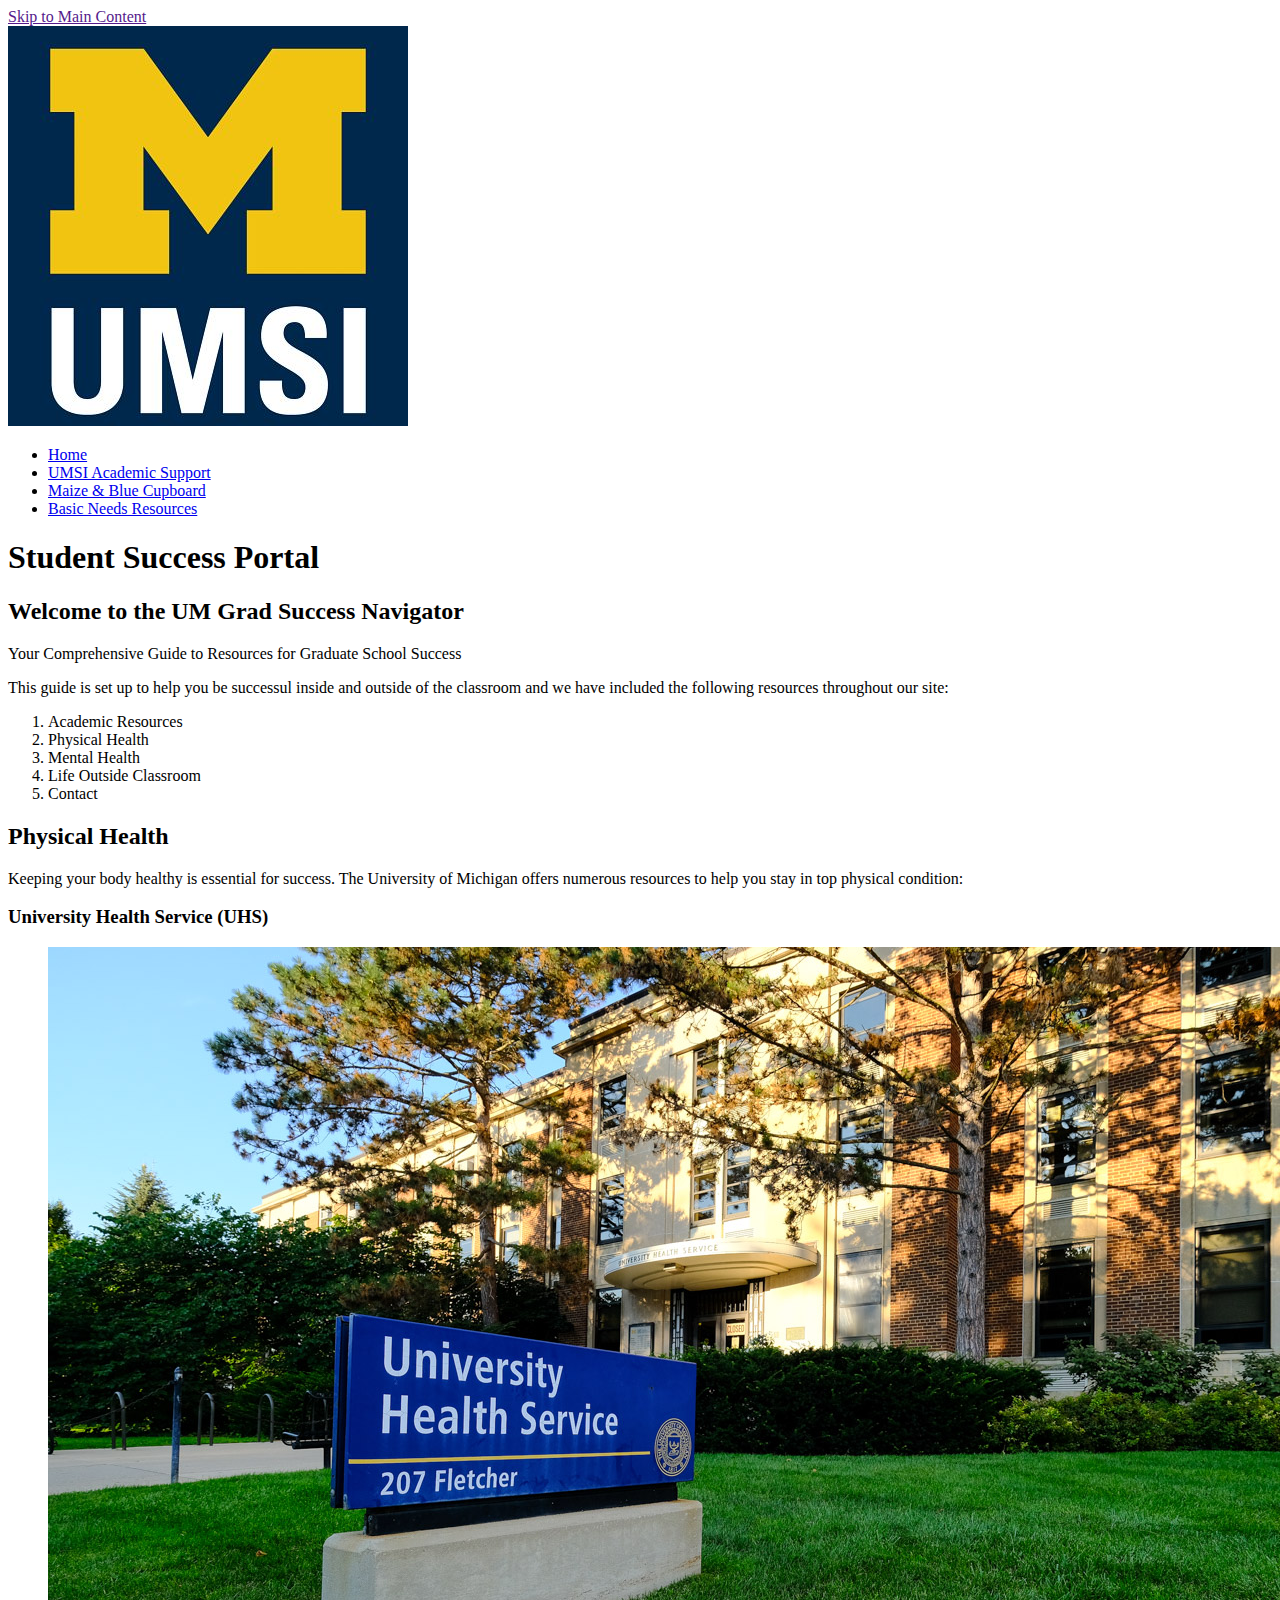
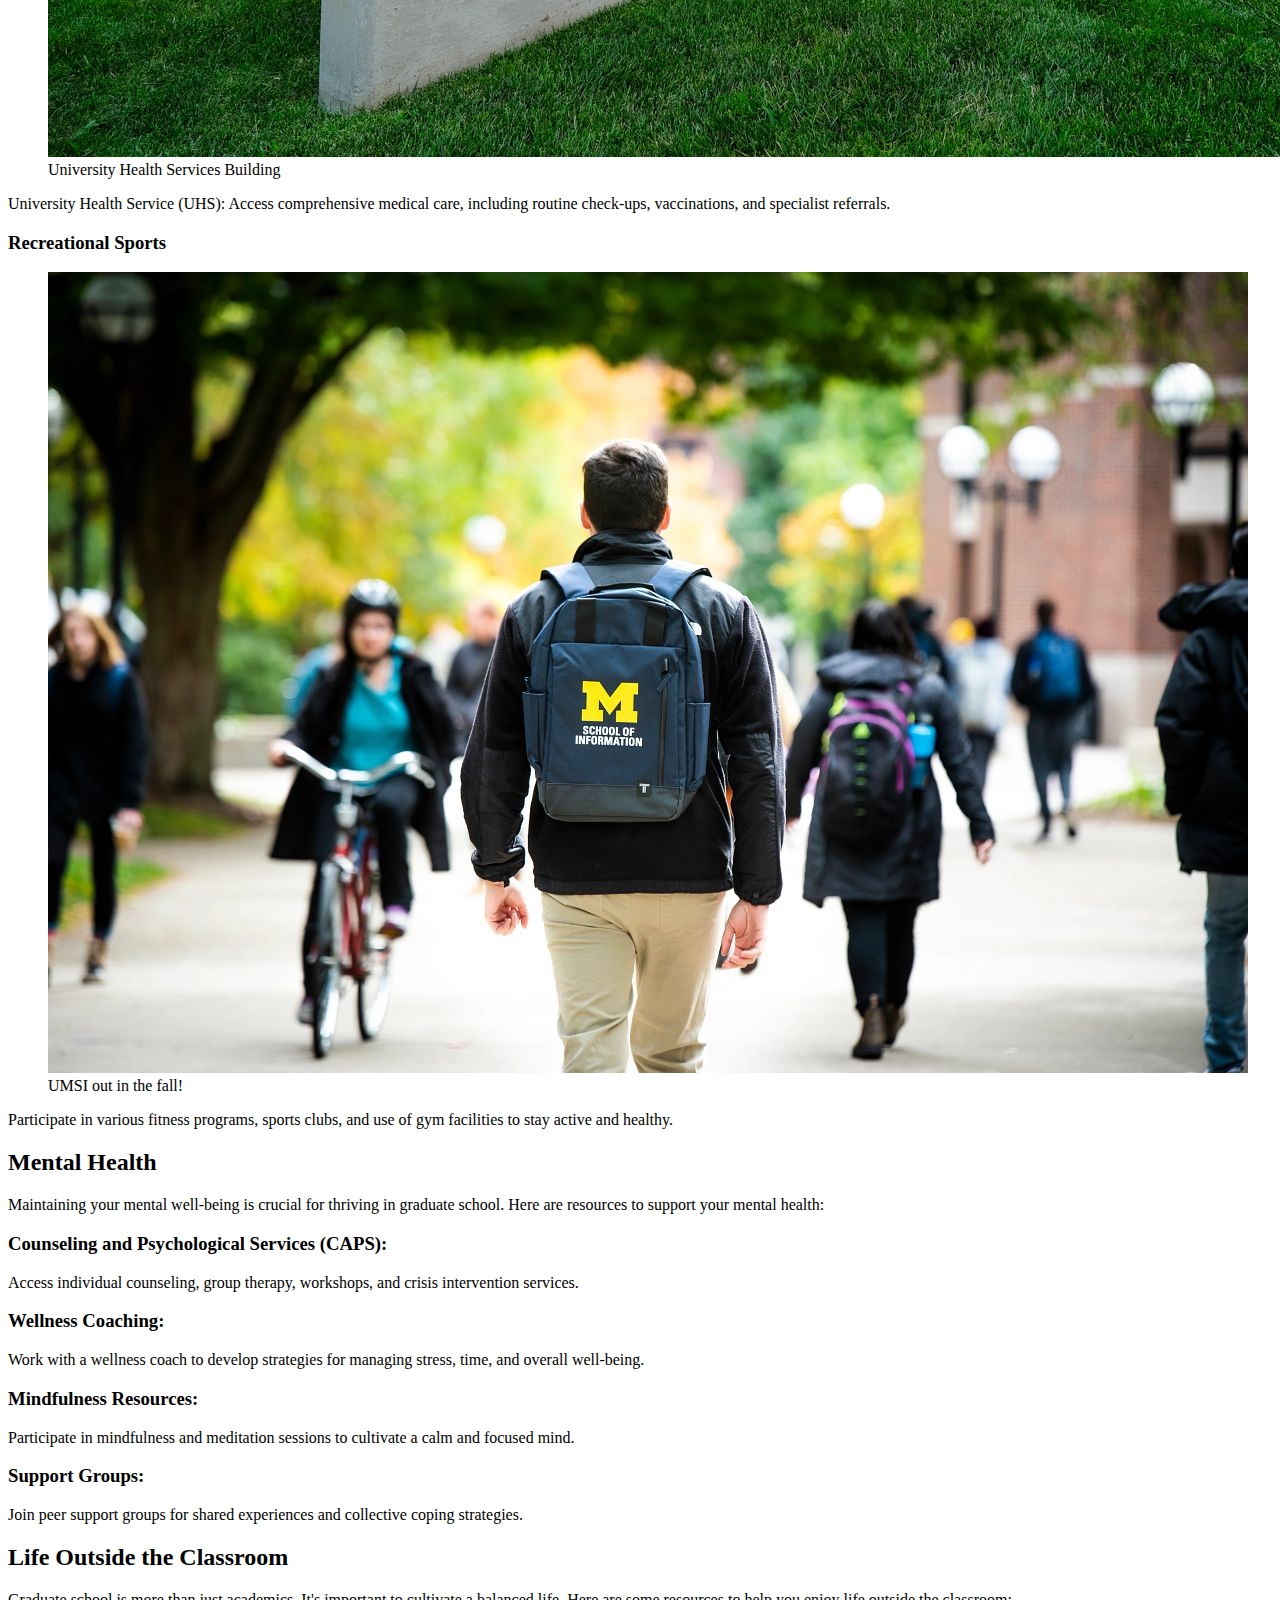
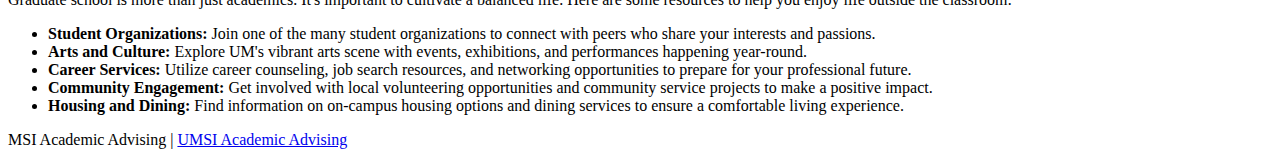
==== index.html @ 56e2d651 "Add files via upload" ====
<!DOCTYPE html>
<html lang="en">
<head>
    <meta charset="UTF-8">
    <meta name="viewport" content="width=device-width, initial-scale=1.0">
    <title>Student Success Portal</title>
</head>
<body>
    <a href = "">Skip to Main Content</a>
    <header>
        <img src="images/UMSI_signature_vertical_informal_solidblue.jpg" alt="UMSI Logo">
        <nav>
            <ul>
                <li><a href = "index.html">Home</a></li>
                <li><a href = "UMSI_AC_Support.html">UMSI Academic Support</a></li>
                <li><a href = "Maize_Cupboard.html">Maize & Blue Cupboard</a></li>
                <li><a href = "Basic_Needs.html">Basic Needs Resources</a></li>
            </ul>
        </nav>
        <h1>Student Success Portal</h1>

    </header>
    <main>
        <section>
            <h2>Welcome to the UM Grad Success Navigator</h2>
            <p> Your Comprehensive Guide to Resources for Graduate School Success</p>
            <p>This guide is set up to help you be successul inside and outside of the classroom and we have included the following resources throughout our site:</p>
            <ol>
                <li>Academic Resources</li>
                <li>Physical Health</li>
                <li>Mental Health</li>
                <li>Life Outside Classroom</li>
                <li>Contact</li>
            </ol>
        </section>
        <section>
            <h2>Physical Health</h2>
            <p>Keeping your body healthy is essential for success. The University of Michigan offers numerous resources to help you stay in top physical condition:</p>
            <article>
                <h3>University Health Service (UHS)</h3>
                <figure>
                    <img src="images/UHS.jpg" alt="University Health Services building">
                    <figcaption>University Health Services Building</figcaption>
                </figure>
                <p>University Health Service (UHS): Access comprehensive medical care, including routine check-ups, vaccinations, and specialist referrals.</p>
            </article>
            <article>
                <h3>Recreational Sports</h3>
                <figure>
                    <img src="images/UMSI_CampusFall_UMSIBackpack_02.jpg" alt="A student wears a UMSI backpack in fall on the drag.">
                    <figcaption>UMSI out in the fall!</figcaption>
                </figure>
                <p>Participate in various fitness programs, sports clubs, and use of gym facilities to stay active and healthy.</p>
            </article>
        </section>
        
        <section>
            <h2>Mental Health</h2>
            <p>Maintaining your mental well-being is crucial for thriving in graduate school. Here are resources to support your mental health:</p>
            <article>
                <h3>Counseling and Psychological Services (CAPS):</h3>
                <p> Access individual counseling, group therapy, workshops, and crisis intervention services.</p>
            </article>
            <article>
                <h3>Wellness Coaching:</h3>

                <p>Work with a wellness coach to develop strategies for managing stress, time, and overall well-being.</p>
            </article>
            <article>
                <h3>Mindfulness Resources:</h3>

                <p> Participate in mindfulness and meditation sessions to cultivate a calm and focused mind.</p>
            </article>
            <article>
                <h3>Support Groups:</h3>

                <p> Join peer support groups for shared experiences and collective coping strategies.</p>
            </article>
        </section>

        
        <section id="life-outside-classroom">
            <h2>Life Outside the Classroom</h2>
            <p>Graduate school is more than just academics. It's important to cultivate a balanced life. Here are some resources to help you enjoy life outside the classroom:</p>
            <article>

            </article>
            <ul>
                <li><strong>Student Organizations:</strong> Join one of the many student organizations to connect with peers who share your interests and passions.</li>
                <li><strong>Arts and Culture:</strong> Explore UM's vibrant arts scene with events, exhibitions, and performances happening year-round.</li>
                <li><strong>Career Services:</strong> Utilize career counseling, job search resources, and networking opportunities to prepare for your professional future.</li>
                <li><strong>Community Engagement:</strong> Get involved with local volunteering opportunities and community service projects to make a positive impact.</li>
                <li><strong>Housing and Dining:</strong> Find information on on-campus housing options and dining services to ensure a comfortable living experience.</li>
            </ul>
        </section>
        <!-- Content taken & modified from UMGPT with the prompt, "write me a webpage of intro content to help University of Michigan Master's students navigate different resources for being successful in grad school - this will include academic resources, physical health resources, mental health resources, support for life outside the classroom"
        UMGPT. (2024). UMGPT (August 29th version) [Large language model]. -->
    </main>
    <footer>
        <p>MSI Academic Advising | <a href="https://sites.google.com/umich.edu/msiacademicadvising/student-support-resources">UMSI Academic Advising </a></p>
        </footer>
</body>
</html>
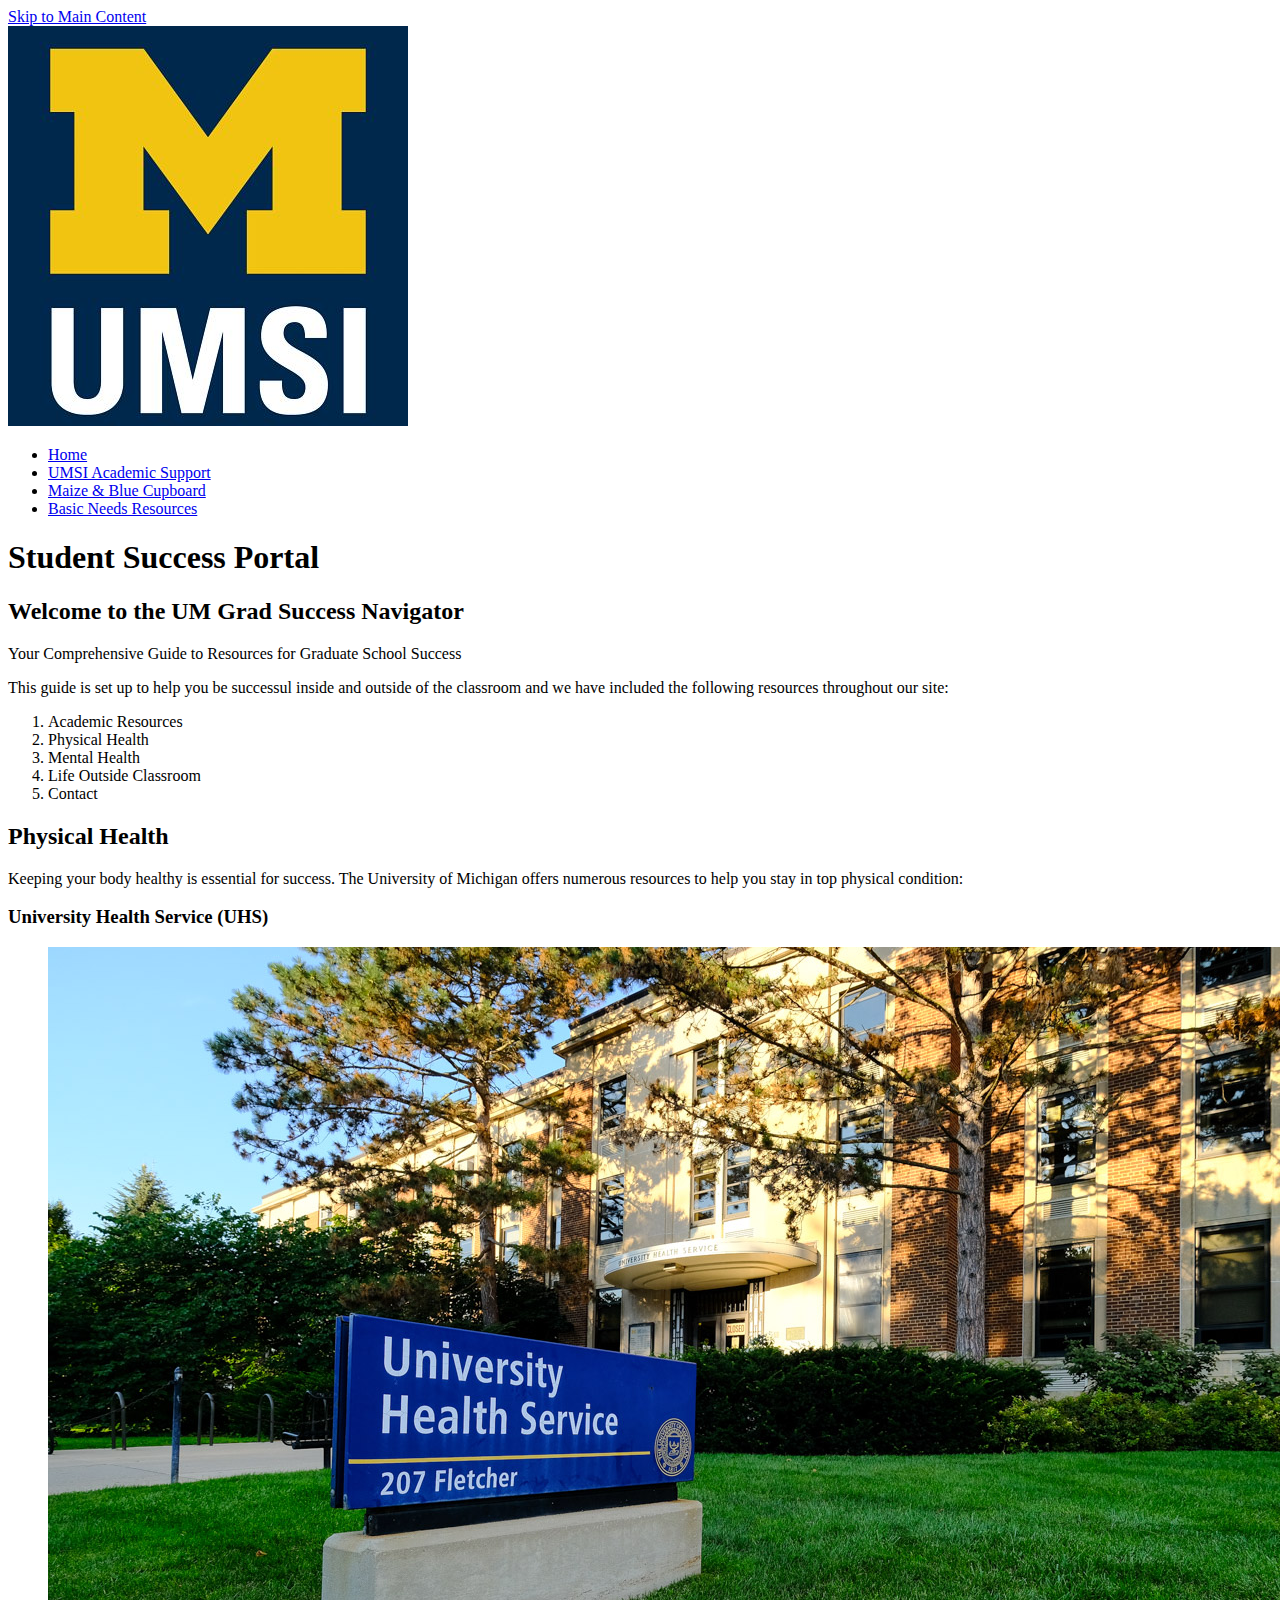
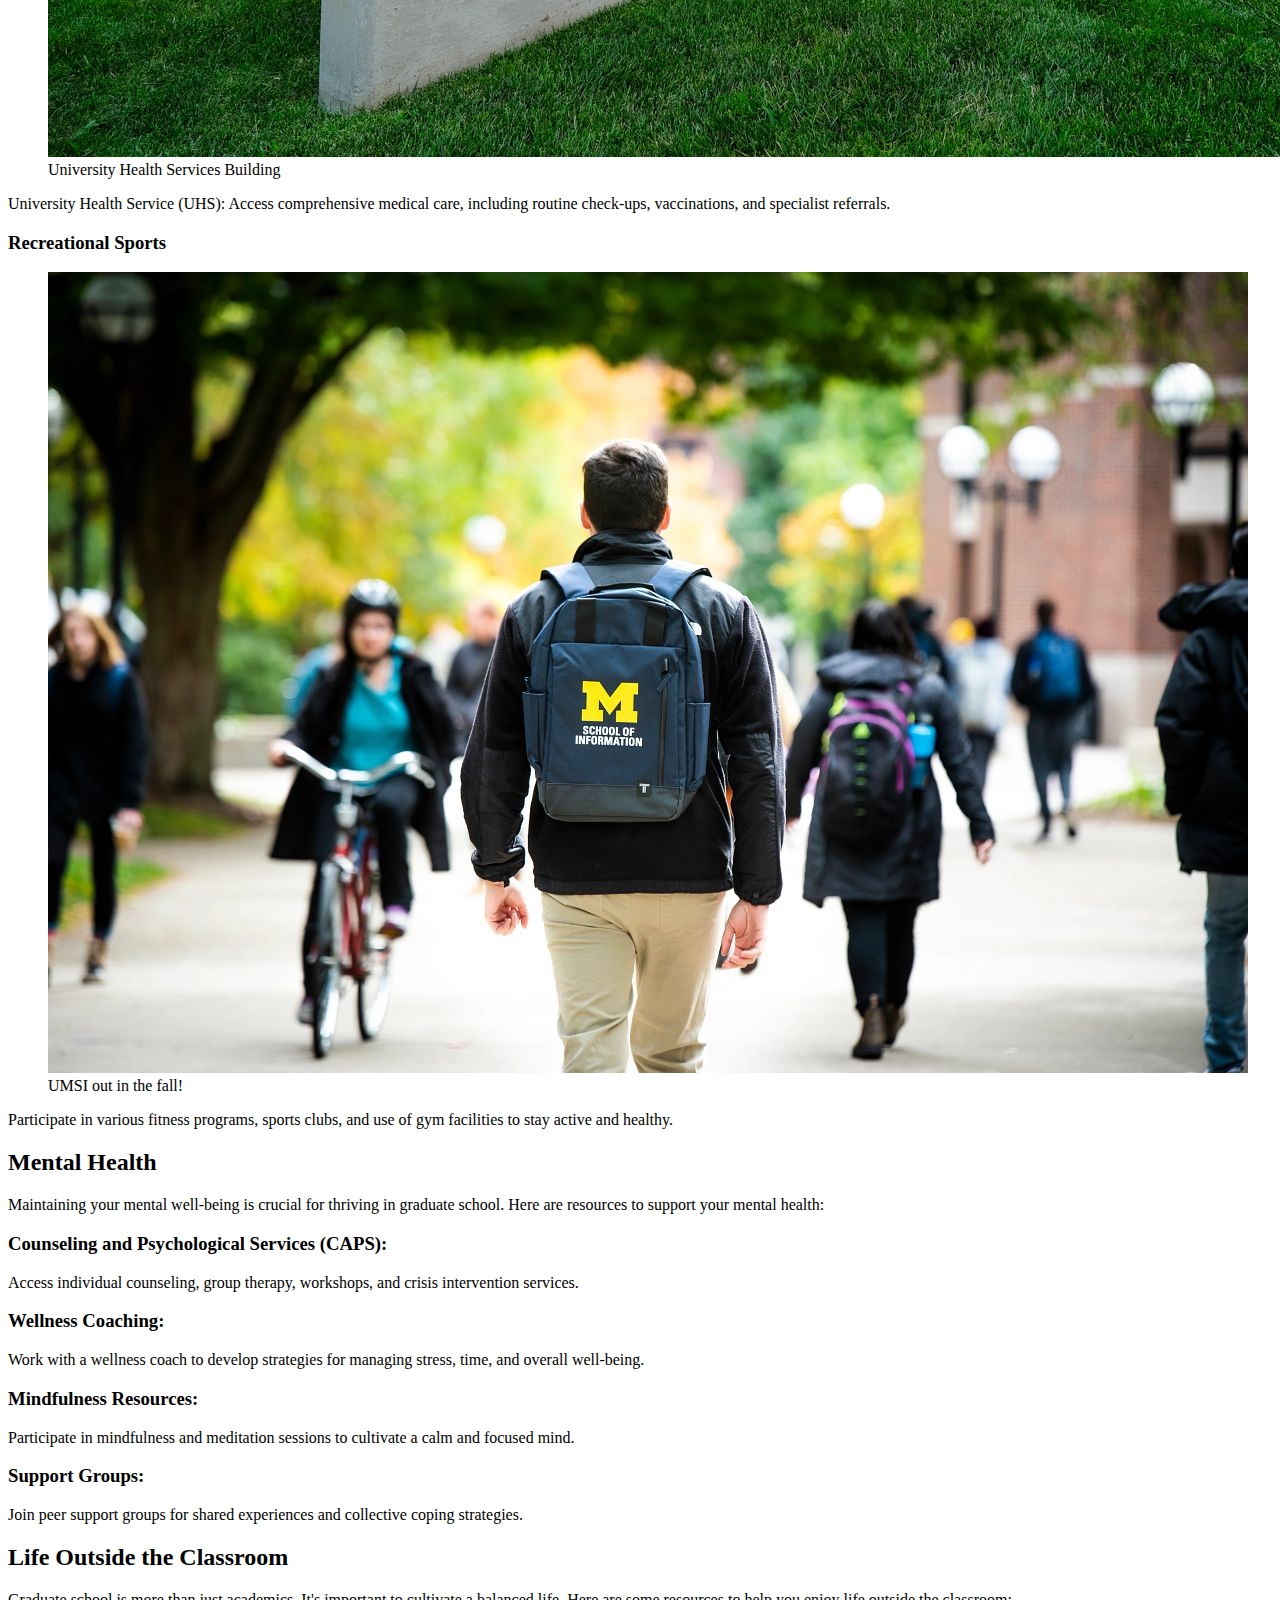
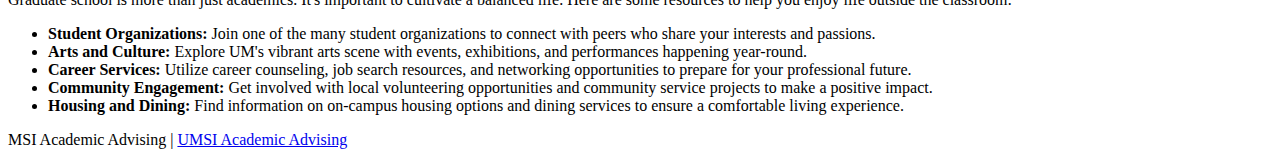
==== commit c5649aa4: "Add files via upload" ====
--- a/index.html
+++ b/index.html
@@ -6,7 +6,7 @@
     <title>Student Success Portal</title>
 </head>
 <body>
-    <a href = "">Skip to Main Content</a>
+    <a href = "#main">Skip to Main Content</a>
     <header>
         <img src="images/UMSI_signature_vertical_informal_solidblue.jpg" alt="UMSI Logo">
         <nav>
@@ -20,7 +20,7 @@
         <h1>Student Success Portal</h1>
 
     </header>
-    <main>
+    <main id="main">
         <section>
             <h2>Welcome to the UM Grad Success Navigator</h2>
             <p> Your Comprehensive Guide to Resources for Graduate School Success</p>
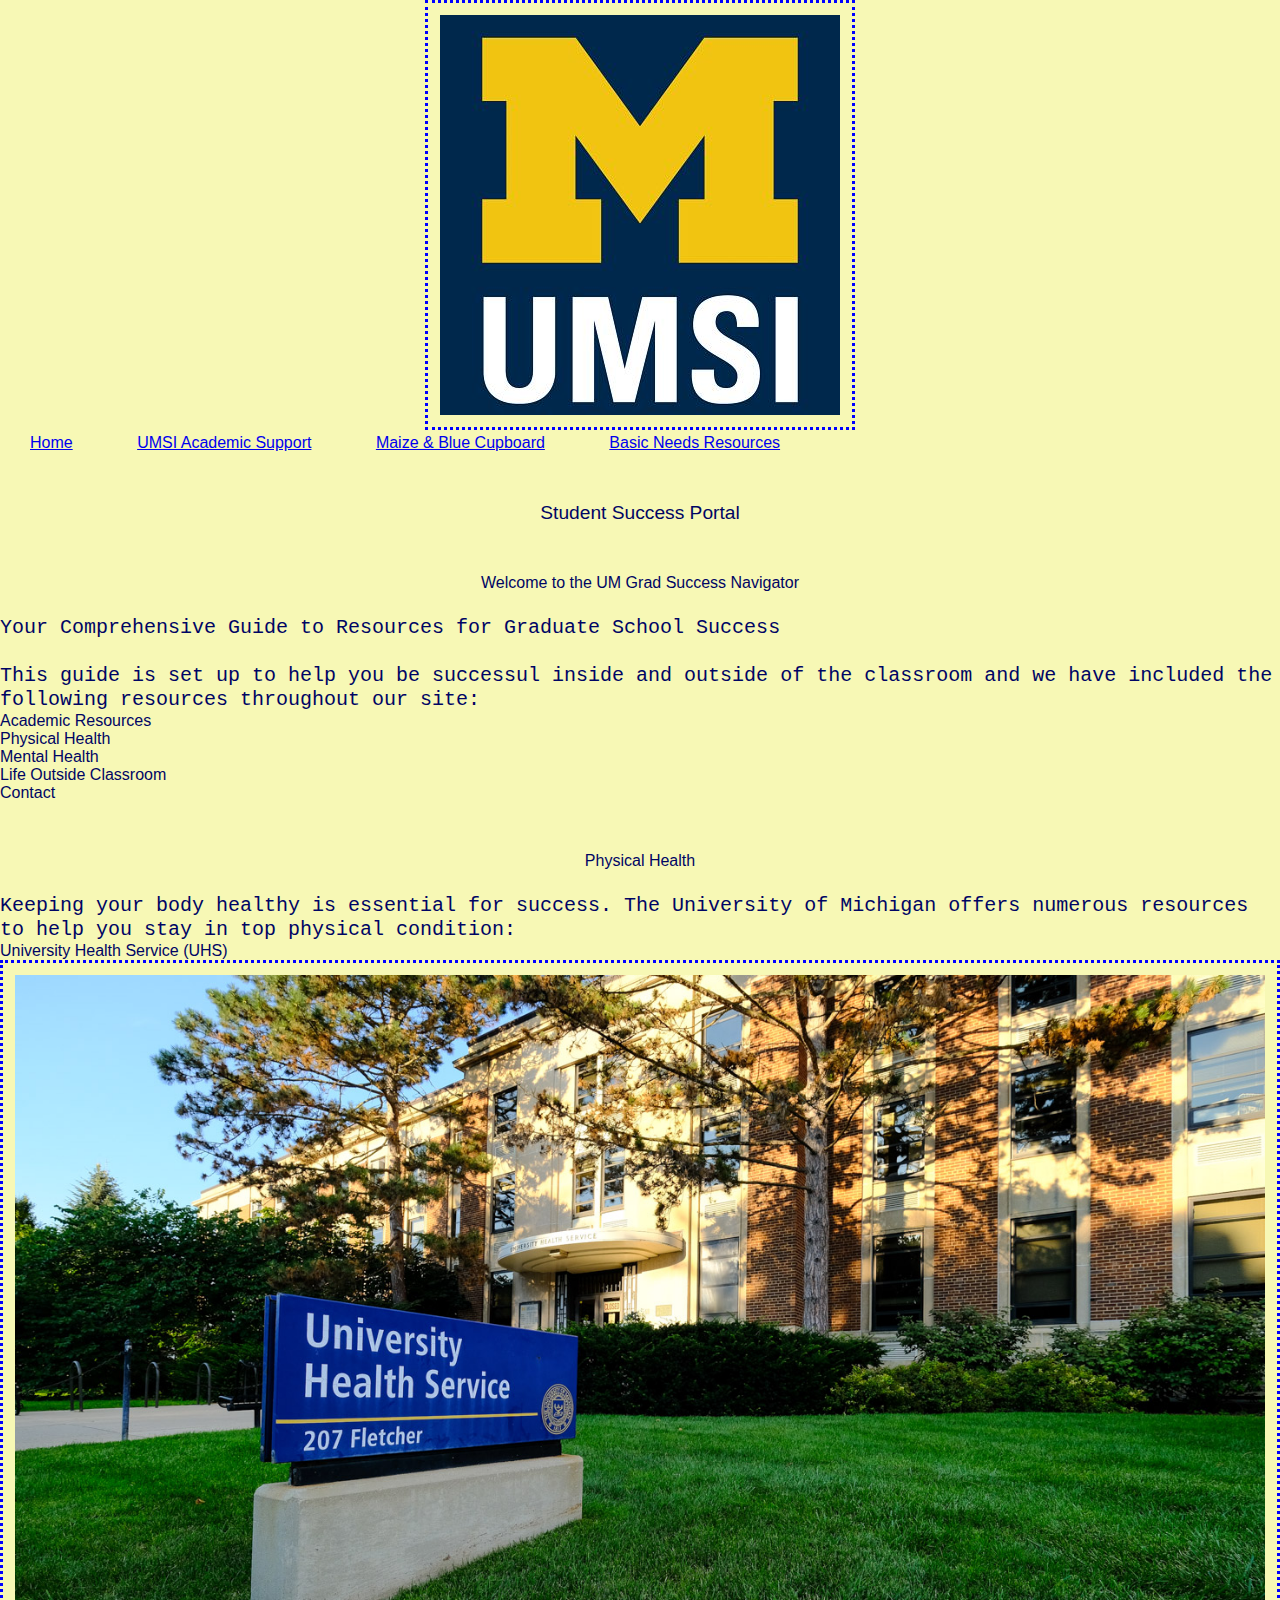
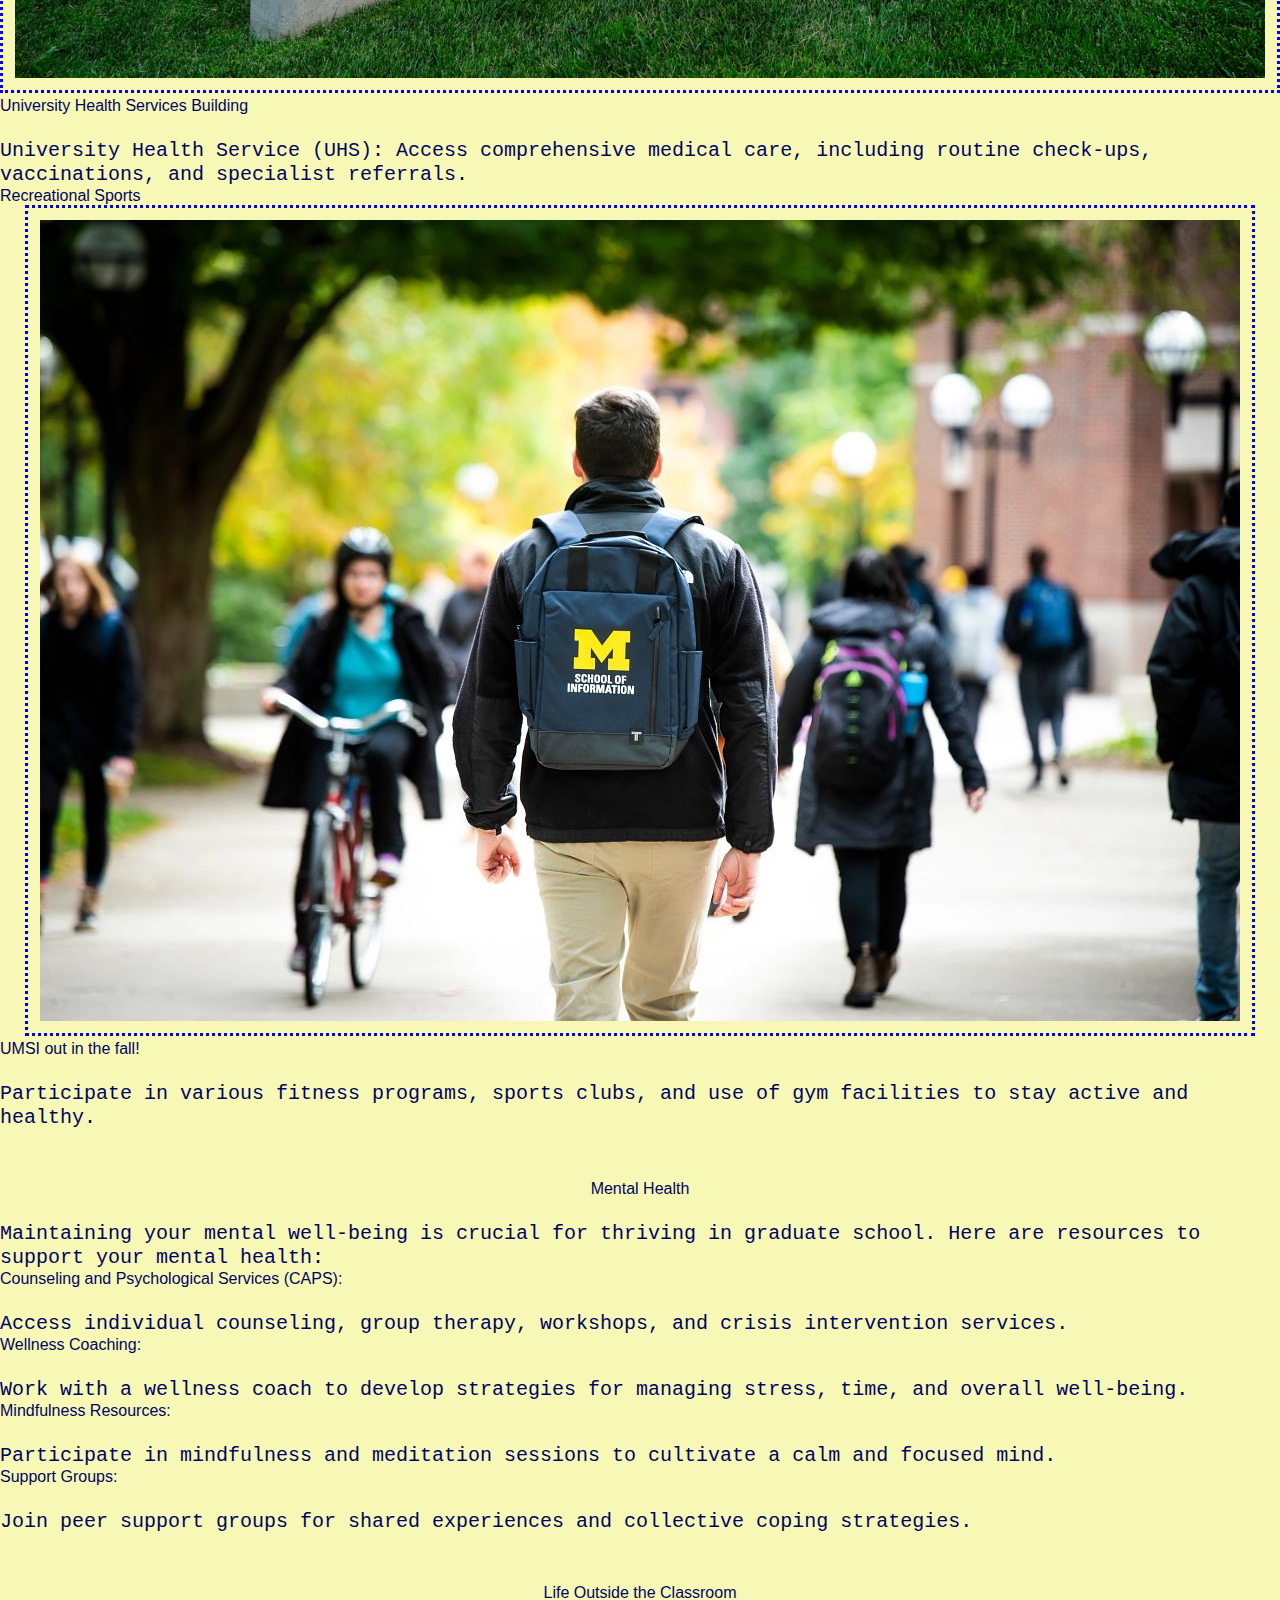
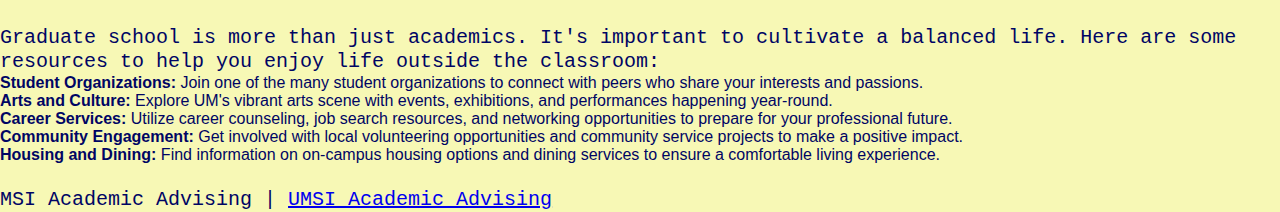
==== commit 8a2c6508: "Add files via upload" ====
--- a/index.html
+++ b/index.html
@@ -4,14 +4,16 @@
     <meta charset="UTF-8">
     <meta name="viewport" content="width=device-width, initial-scale=1.0">
     <title>Student Success Portal</title>
+    <link rel="stylesheet" href="css/reset.css">
+    <link rel="stylesheet" href="css/style.css">
 </head>
 <body>
-    <a href = "#main">Skip to Main Content</a>
+    <a class="skip" href ="#main">Skip to Main Content</a>
     <header>
         <img src="images/UMSI_signature_vertical_informal_solidblue.jpg" alt="UMSI Logo">
         <nav>
             <ul>
-                <li><a href = "index.html">Home</a></li>
+                <li class="active"><a href = "index.html">Home</a></li>
                 <li><a href = "UMSI_AC_Support.html">UMSI Academic Support</a></li>
                 <li><a href = "Maize_Cupboard.html">Maize & Blue Cupboard</a></li>
                 <li><a href = "Basic_Needs.html">Basic Needs Resources</a></li>
@@ -20,7 +22,7 @@
         <h1>Student Success Portal</h1>
 
     </header>
-    <main id="main">
+    <main class="container" id="main">
         <section>
             <h2>Welcome to the UM Grad Success Navigator</h2>
             <p> Your Comprehensive Guide to Resources for Graduate School Success</p>
--- a/css/style.css
+++ b/css/style.css
@@ -0,0 +1,60 @@
+body{
+    background: #f7f8b5;
+    color: #000564;
+    font-family: 'Franklin Gothic Medium', 'Arial Narrow', Arial, sans-serif;
+    margin: 0;
+    padding: 0;
+}
+
+/* .active{
+} */
+
+.skip{
+    position: absolute;
+    top: -40px;
+}
+
+.skip:focus{
+    position: relative;
+    top: 20px;
+}
+nav>ul>li{
+    padding: 20px;
+        display: inline;
+        margin: 0 10px;
+        position:relative
+        a:link{
+            color: #000dfc;}
+        a:hover{
+            color: #008d6a;}
+        a:active{
+            color: #ff0000;}
+        a:visited{
+            color: #000000;}
+        }
+h1{
+   font-size: larger;
+   font-family: 'Gill Sans', 'Gill Sans MT', Calibri, 'Trebuchet MS', sans-serif;
+    text-align: center;
+    margin-top: 50px;
+}
+h2{
+    font-size:medium;
+    font-family: Impact, Haettenschweiler, 'Arial Narrow Bold', sans-serif;
+    text-align: center;
+    margin-top: 50px;
+}
+p{
+    font-size: 20px;
+    font-family: 'Courier New', Courier, monospace;
+    text-align: left;
+    margin-top: 24px;
+    line-height: 24px;
+}
+img{
+    border: 3px dotted blue;
+    padding: 12px;
+position: relative;
+    left: 50%;
+    transform: translateX(-50%);
+}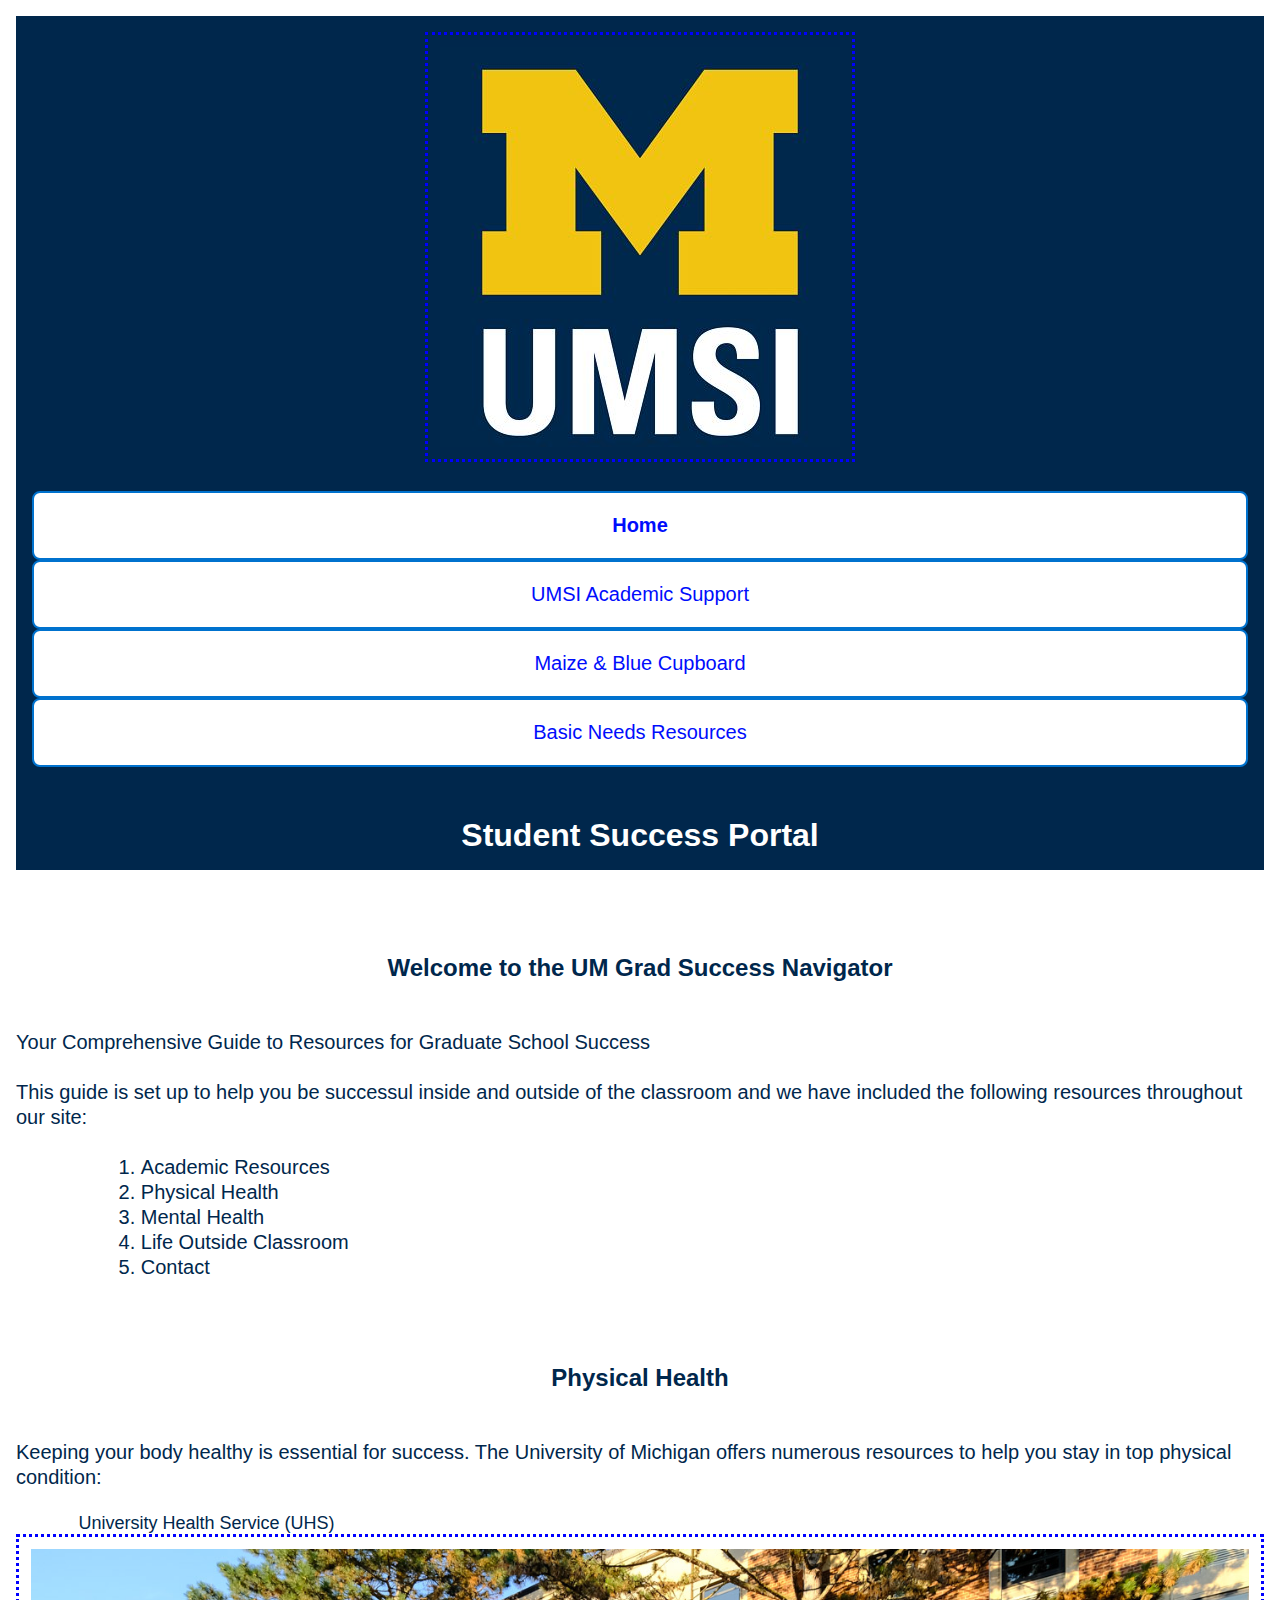
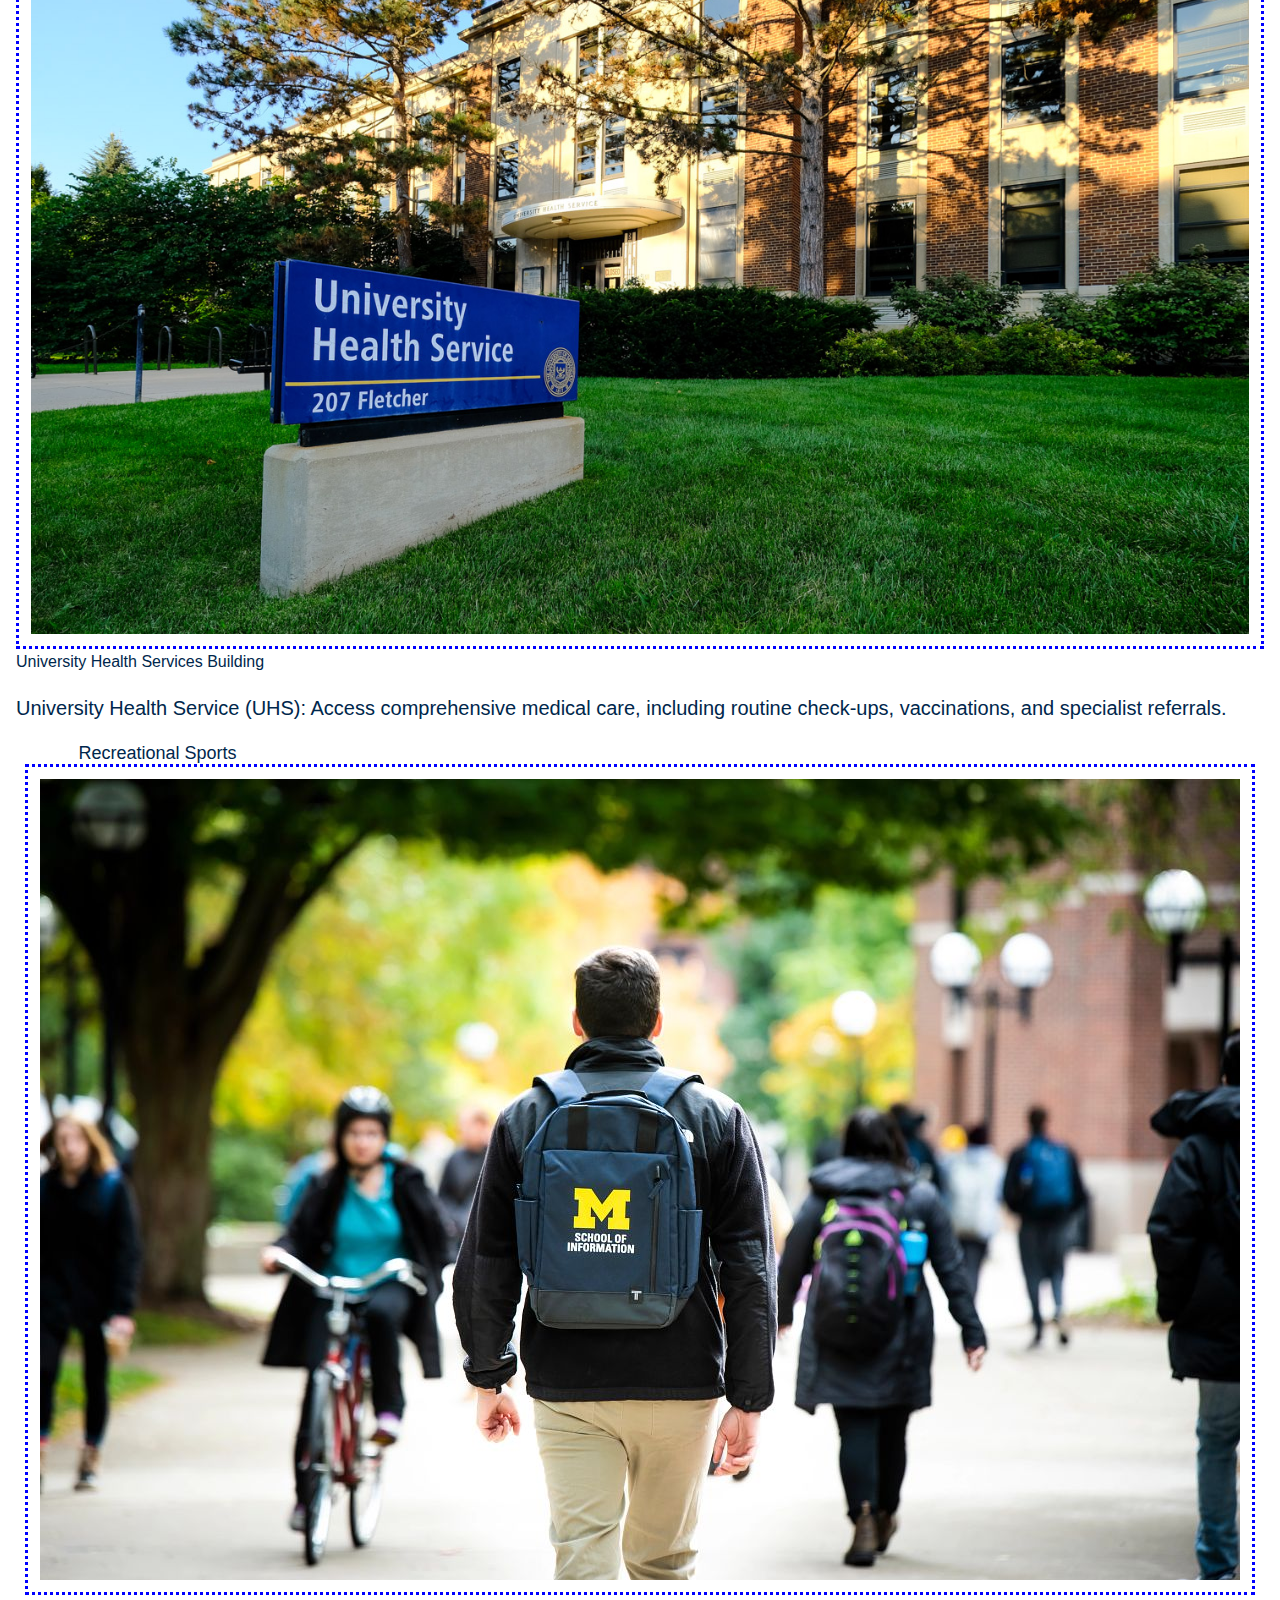
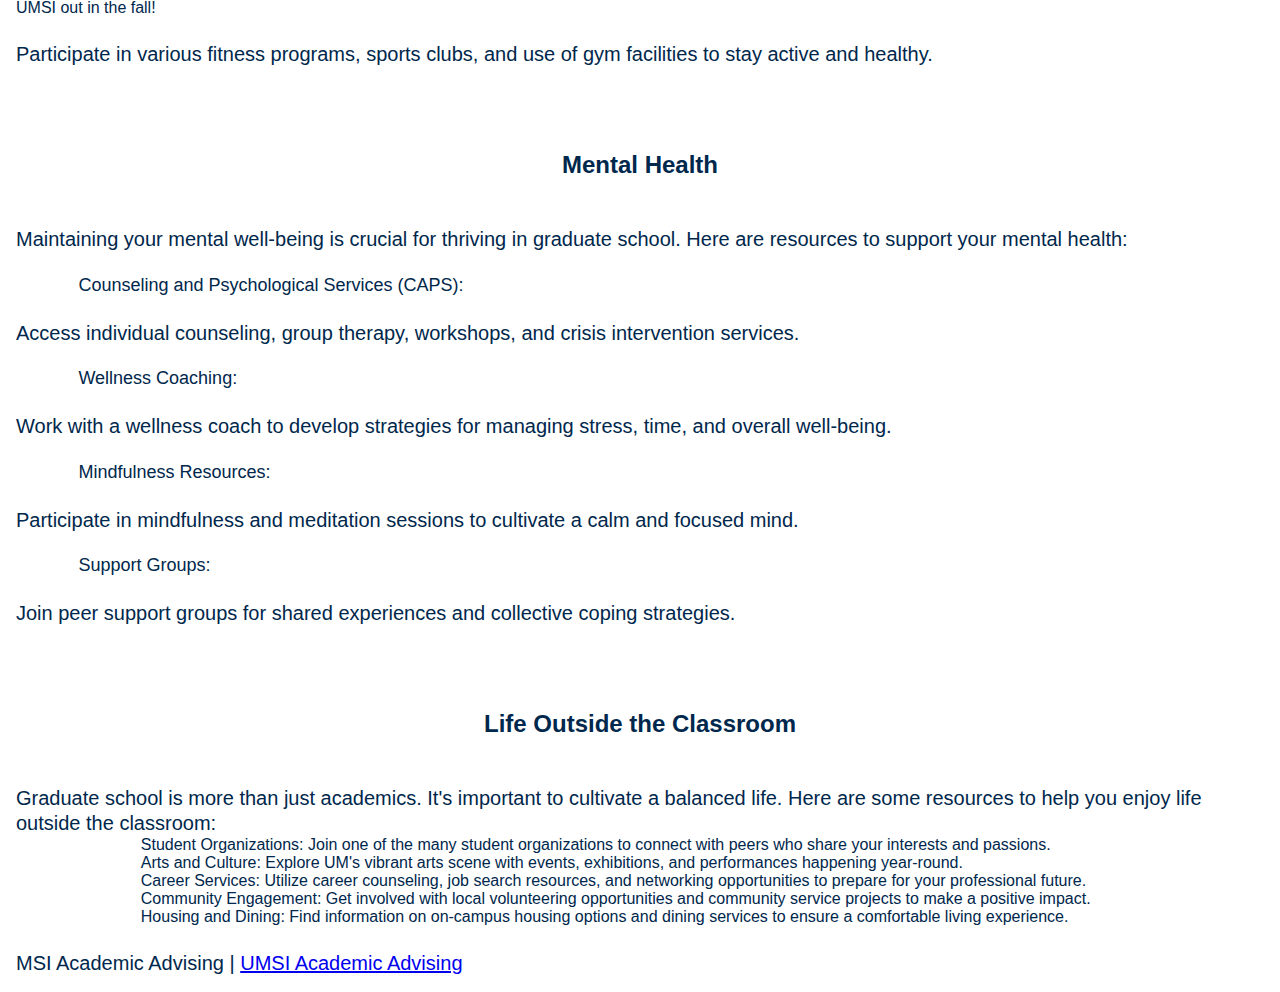
==== commit 00af1c24: "Add files via upload" ====
--- a/index.html
+++ b/index.html
@@ -11,7 +11,7 @@
     <a class="skip" href ="#main">Skip to Main Content</a>
     <header>
         <img src="images/UMSI_signature_vertical_informal_solidblue.jpg" alt="UMSI Logo">
-        <nav>
+        <nav class ="nav">
             <ul>
                 <li class="active"><a href = "index.html">Home</a></li>
                 <li><a href = "UMSI_AC_Support.html">UMSI Academic Support</a></li>
@@ -87,12 +87,12 @@
             <article>
 
             </article>
-            <ul>
-                <li><strong>Student Organizations:</strong> Join one of the many student organizations to connect with peers who share your interests and passions.</li>
-                <li><strong>Arts and Culture:</strong> Explore UM's vibrant arts scene with events, exhibitions, and performances happening year-round.</li>
-                <li><strong>Career Services:</strong> Utilize career counseling, job search resources, and networking opportunities to prepare for your professional future.</li>
-                <li><strong>Community Engagement:</strong> Get involved with local volunteering opportunities and community service projects to make a positive impact.</li>
-                <li><strong>Housing and Dining:</strong> Find information on on-campus housing options and dining services to ensure a comfortable living experience.</li>
+            <ul class="life-resources">
+                <li>Student Organizations: Join one of the many student organizations to connect with peers who share your interests and passions.</li>
+                <li>Arts and Culture: Explore UM's vibrant arts scene with events, exhibitions, and performances happening year-round.</li>
+                <li>Career Services: Utilize career counseling, job search resources, and networking opportunities to prepare for your professional future.</li>
+                <li>Community Engagement: Get involved with local volunteering opportunities and community service projects to make a positive impact.</li>
+                <li>Housing and Dining: Find information on on-campus housing options and dining services to ensure a comfortable living experience.</li>
             </ul>
         </section>
         <!-- Content taken & modified from UMGPT with the prompt, "write me a webpage of intro content to help University of Michigan Master's students navigate different resources for being successful in grad school - this will include academic resources, physical health resources, mental health resources, support for life outside the classroom"
--- a/css/style.css
+++ b/css/style.css
@@ -1,60 +1,115 @@
 body{
-    background: #f7f8b5;
-    color: #000564;
-    font-family: 'Franklin Gothic Medium', 'Arial Narrow', Arial, sans-serif;
-    margin: 0;
-    padding: 0;
+    background: #ffffff;
+    color: #00274C;
+    font-family: 'Montserrat', 'Arial Narrow', Arial, sans-serif;
+    /* margin: 2%; */
+    padding: 1em;
 }
-
-/* .active{
-} */
-
+header {
+    background-color: #00274C;
+    padding: 1em;
+    width: 100%;
+}
 .skip{
     position: absolute;
     top: -40px;
 }
 
 .skip:focus{
-    position: relative;
+    position: static;
     top: 20px;
+    width: auto;
+    height: auto;
 }
+li a:link{
+    font-size: 20px;
+    font-family: 'Montserrat', 'Arial Narrow', Arial, sans-serif;
+    text-decoration: none;
+    color: #000dfc;
+}
+.nav{
+    display: grid;
+    grid-template-columns: 1fr;
+    grid-template-rows: 1fr;
+    font-size: 20px;
+    text-align: center;
+    margin-top: 1.25em;
+    line-height: 1.25em;
+}
+li a:hover,
+li a:focus{
+  text-decoration: underline;
+}
+
 nav>ul>li{
     padding: 20px;
-        display: inline;
-        margin: 0 10px;
-        position:relative
-        a:link{
-            color: #000dfc;}
-        a:hover{
-            color: #008d6a;}
-        a:active{
-            color: #ff0000;}
-        a:visited{
-            color: #000000;}
-        }
+    border-radius: 8px;
+    font-size: 1em;
+    background-color: #ffffff;
+    border: 2px solid #0072ce;
+        margin: auto;
+        position:relative;
+}
+
+li a:visited {
+    color: #702082;
+}
+li a:hover {
+    color: #A5A508;
+}
+li a:active {
+    color: #9A3324;
+}
+
+.active {
+    font-weight: bold;
+}
 h1{
-   font-size: larger;
-   font-family: 'Gill Sans', 'Gill Sans MT', Calibri, 'Trebuchet MS', sans-serif;
+    color: #ffffff;
+   font-size: xx-large;
+   font-weight: 800;
+   font-family: 'Montserrat', 'Arial Narrow', Arial, sans-serif;
     text-align: center;
     margin-top: 50px;
 }
 h2{
-    font-size:medium;
-    font-family: Impact, Haettenschweiler, 'Arial Narrow Bold', sans-serif;
+    font-size:x-large;
+    font-weight: 600;
+    font-family: 'Montserrat', 'Arial Narrow', Arial, sans-serif;
     text-align: center;
-    margin-top: 50px;
+    margin-top: 3.5em;
+    margin-bottom: 2em;
+}
+h3{
+    font-size: large;
+    font-weight: 500;
+    font-family: 'Montserrat', 'Arial Narrow', Arial, sans-serif;
+    text-align: left;
+    margin-top: 1.25em;
+    margin-left: 5%;
 }
 p{
     font-size: 20px;
-    font-family: 'Courier New', Courier, monospace;
+    font-family: 'Montserrat', 'Arial Narrow', Arial, sans-serif;
     text-align: left;
-    margin-top: 24px;
-    line-height: 24px;
+    margin-top: 1.25em;
+    line-height: 1.25em;
 }
 img{
     border: 3px dotted blue;
-    padding: 12px;
-position: relative;
+    padding: .75em;
+    position: relative;
     left: 50%;
     transform: translateX(-50%);
+}
+ol{
+    font-size: 20px;
+    font-family: 'Montserrat', 'Arial Narrow', Arial, sans-serif;
+    text-align: left;
+    margin-top: 1.25em;
+    line-height: 1.25em;
+    margin-left: 10%;
+}
+.life-resources {
+    margin-left: 10%;
 }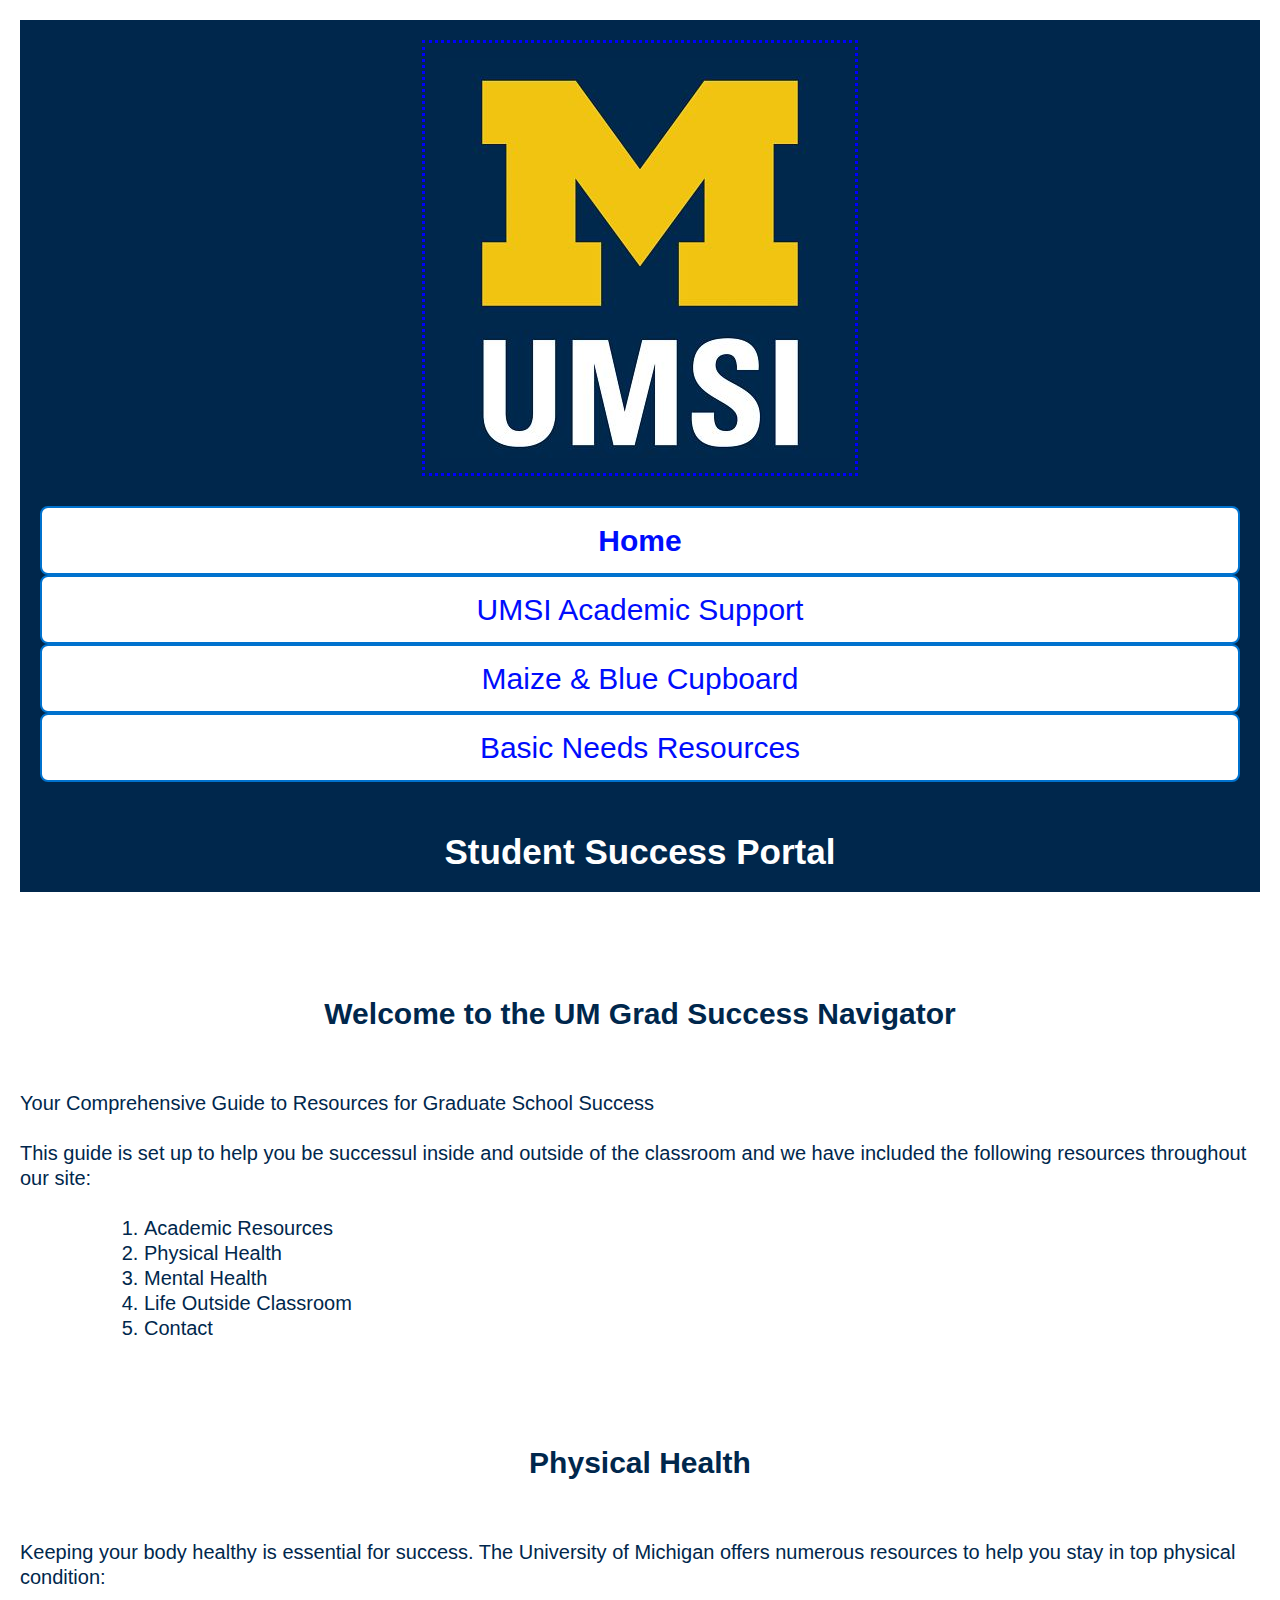
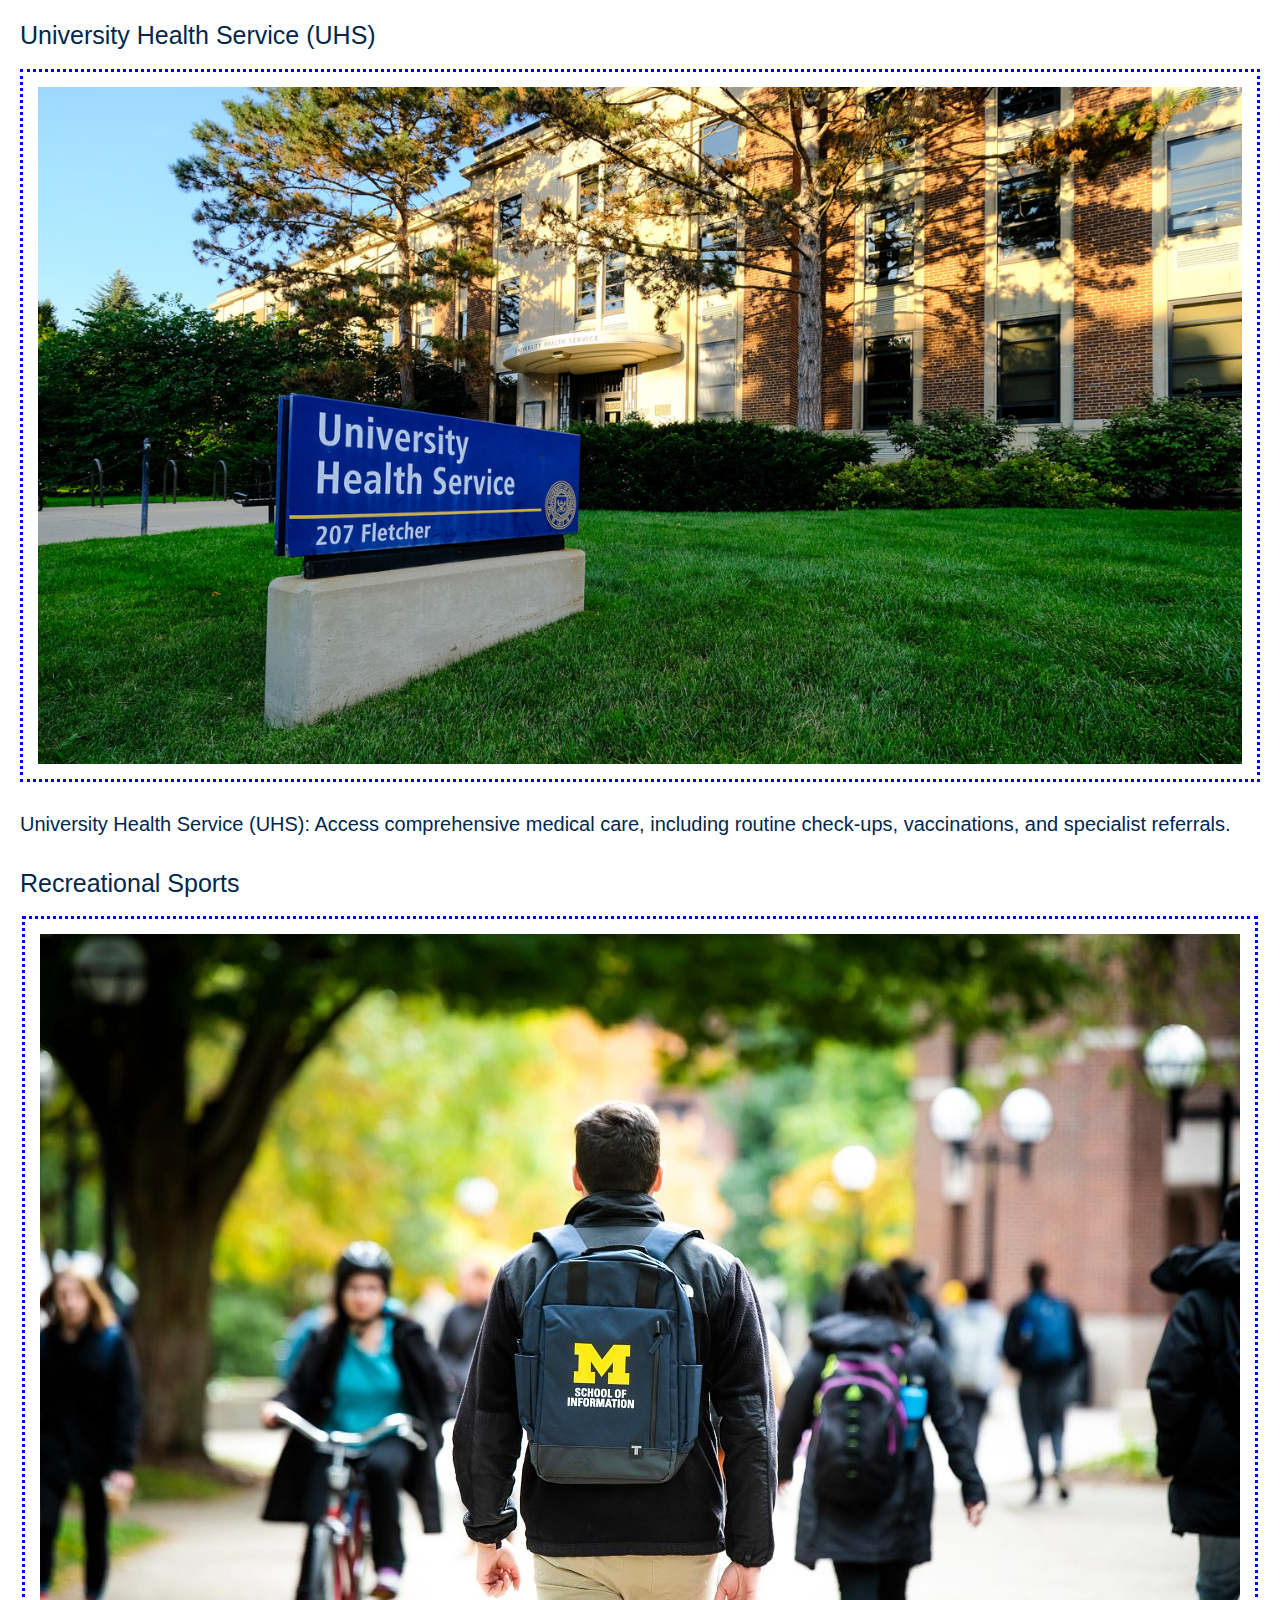
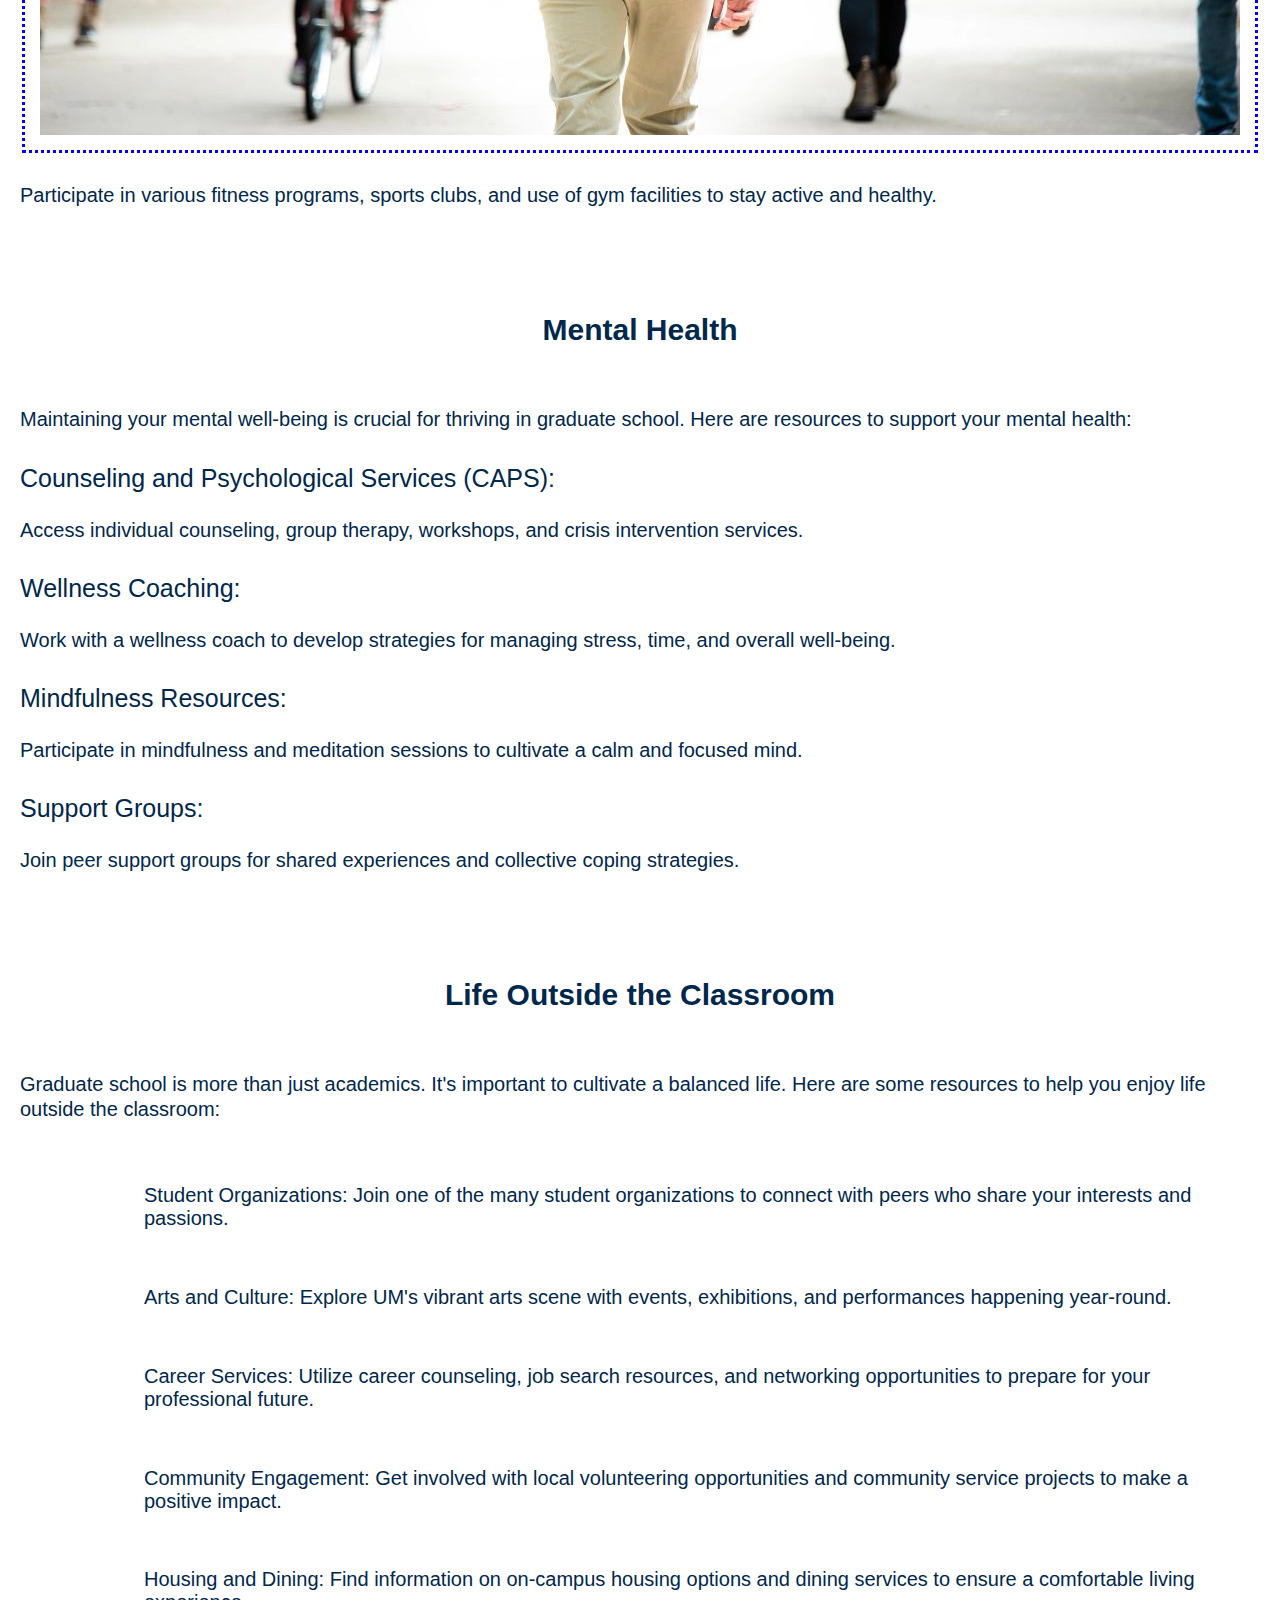
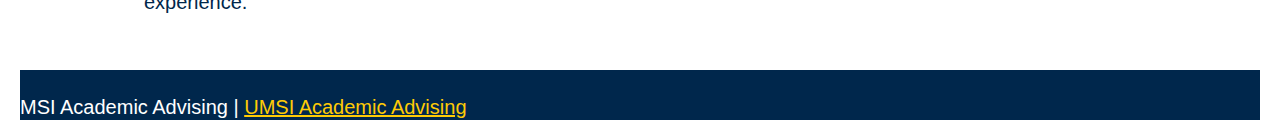
==== commit 246d93b0: "Add files via upload" ====
--- a/index.html
+++ b/index.html
@@ -42,7 +42,6 @@
                 <h3>University Health Service (UHS)</h3>
                 <figure>
                     <img src="images/UHS.jpg" alt="University Health Services building">
-                    <figcaption>University Health Services Building</figcaption>
                 </figure>
                 <p>University Health Service (UHS): Access comprehensive medical care, including routine check-ups, vaccinations, and specialist referrals.</p>
             </article>
@@ -50,12 +49,10 @@
                 <h3>Recreational Sports</h3>
                 <figure>
                     <img src="images/UMSI_CampusFall_UMSIBackpack_02.jpg" alt="A student wears a UMSI backpack in fall on the drag.">
-                    <figcaption>UMSI out in the fall!</figcaption>
                 </figure>
                 <p>Participate in various fitness programs, sports clubs, and use of gym facilities to stay active and healthy.</p>
             </article>
         </section>
-        
         <section>
             <h2>Mental Health</h2>
             <p>Maintaining your mental well-being is crucial for thriving in graduate school. Here are resources to support your mental health:</p>
@@ -99,7 +96,9 @@
         UMGPT. (2024). UMGPT (August 29th version) [Large language model]. -->
     </main>
     <footer>
-        <p>MSI Academic Advising | <a href="https://sites.google.com/umich.edu/msiacademicadvising/student-support-resources">UMSI Academic Advising </a></p>
+        <p>MSI Academic Advising | <a
+            href="https://sites.google.com/umich.edu/msiacademicadvising/student-support-resources">UMSI Academic
+            Advising </a></p>
         </footer>
 </body>
 </html>--- a/css/style.css
+++ b/css/style.css
@@ -1,12 +1,14 @@
 body{
     background: #ffffff;
     color: #00274C;
+    font-size: 20px;
     font-family: 'Montserrat', 'Arial Narrow', Arial, sans-serif;
     /* margin: 2%; */
     padding: 1em;
 }
 header {
     background-color: #00274C;
+    font-size: 20px;
     padding: 1em;
     width: 100%;
 }
@@ -22,7 +24,6 @@
     height: auto;
 }
 li a:link{
-    font-size: 20px;
     font-family: 'Montserrat', 'Arial Narrow', Arial, sans-serif;
     text-decoration: none;
     color: #000dfc;
@@ -44,7 +45,7 @@
 nav>ul>li{
     padding: 20px;
     border-radius: 8px;
-    font-size: 1em;
+    font-size: 1.5em;
     background-color: #ffffff;
     border: 2px solid #0072ce;
         margin: auto;
@@ -61,19 +62,21 @@
     color: #9A3324;
 }
 
-.active {
+ul>li.active {
     font-weight: bold;
+    /* Why am I unable to get the current active link to change color? */
+    color: #000dfc;
 }
 h1{
     color: #ffffff;
-   font-size: xx-large;
+   font-size: 1.75em;
    font-weight: 800;
    font-family: 'Montserrat', 'Arial Narrow', Arial, sans-serif;
     text-align: center;
     margin-top: 50px;
 }
 h2{
-    font-size:x-large;
+    font-size:1.5em;
     font-weight: 600;
     font-family: 'Montserrat', 'Arial Narrow', Arial, sans-serif;
     text-align: center;
@@ -81,12 +84,12 @@
     margin-bottom: 2em;
 }
 h3{
-    font-size: large;
+    font-size: 1.25em;
     font-weight: 500;
     font-family: 'Montserrat', 'Arial Narrow', Arial, sans-serif;
     text-align: left;
     margin-top: 1.25em;
-    margin-left: 5%;
+    margin-bottom: .75em;
 }
 p{
     font-size: 20px;
@@ -111,5 +114,18 @@
     margin-left: 10%;
 }
 .life-resources {
+    margin-top: 5%;
     margin-left: 10%;
+}
+ul.life-resources>li{
+    margin-bottom: 5%;
+}
+footer {
+    display: grid;
+    grid-template-columns: 1fr;
+    background-color: #00274C;
+    color: #ffffff;
+}
+footer a {
+    color: #FFCB05;
 }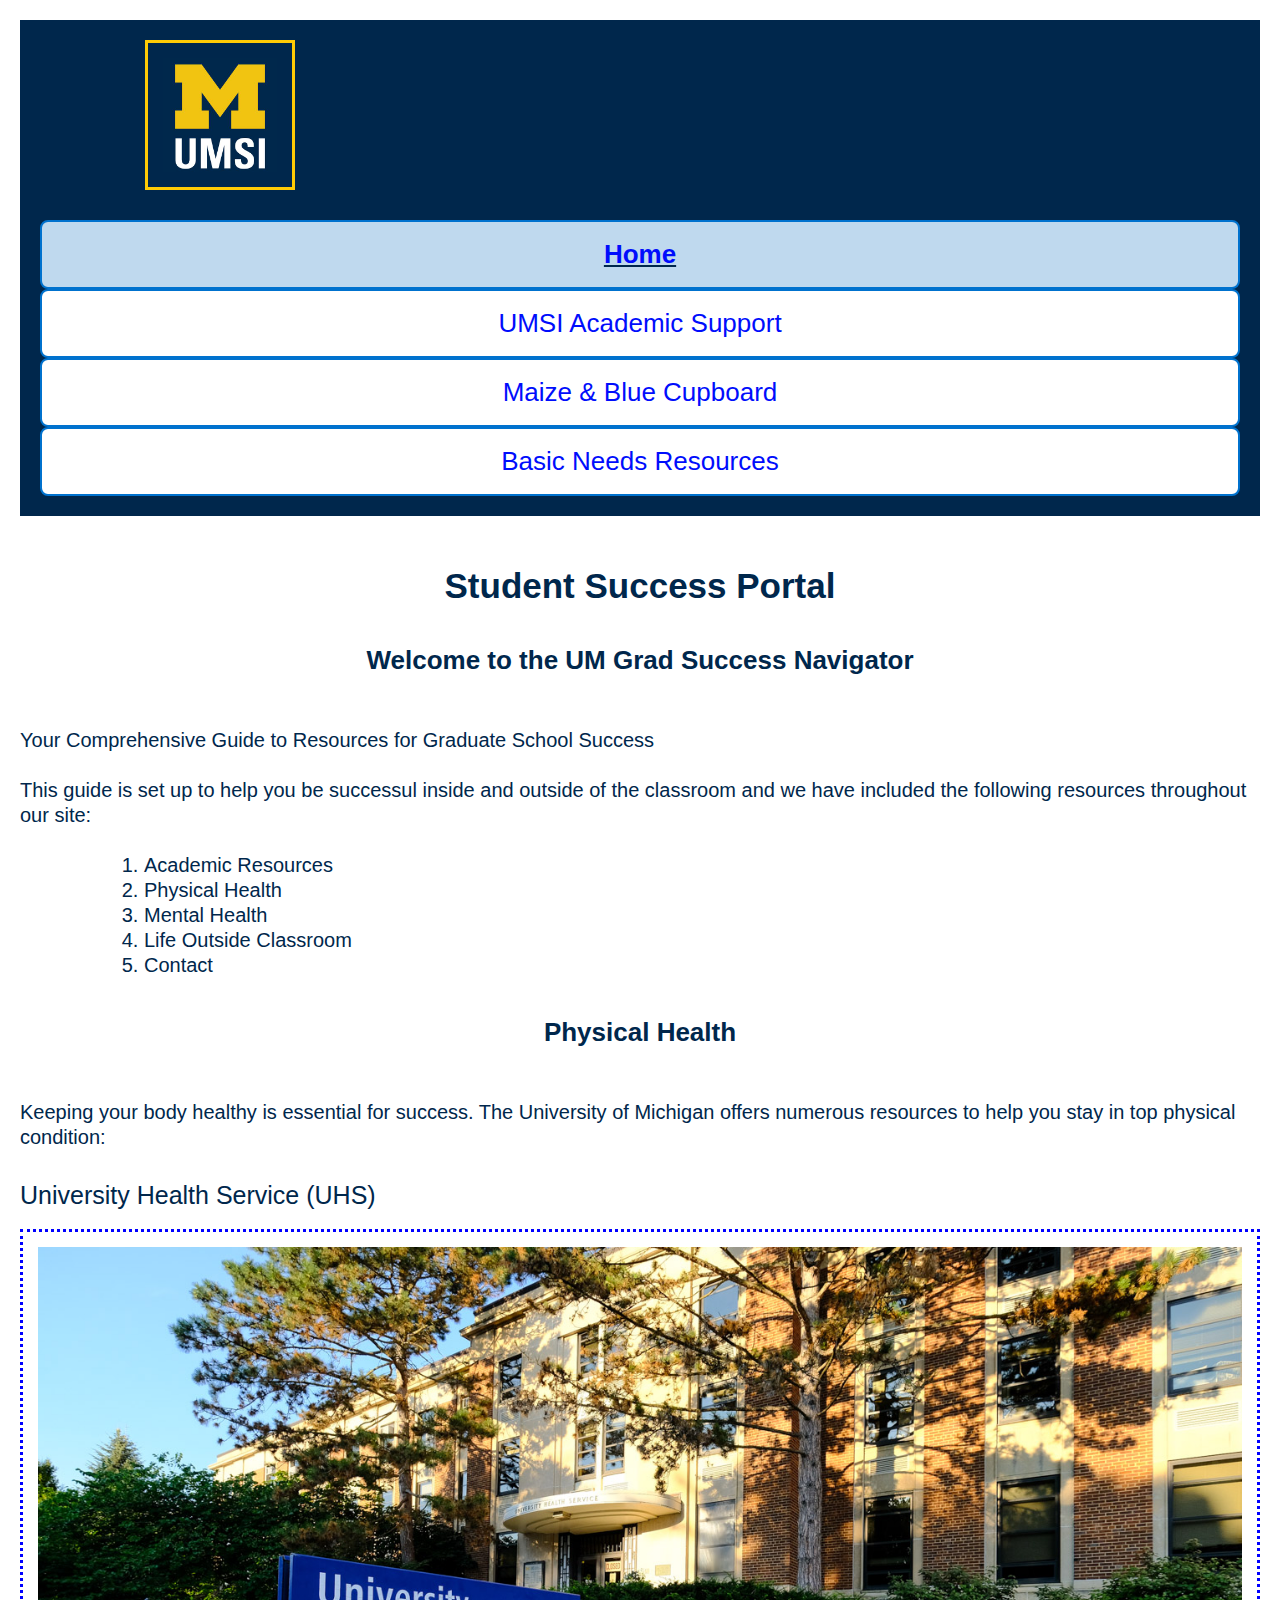
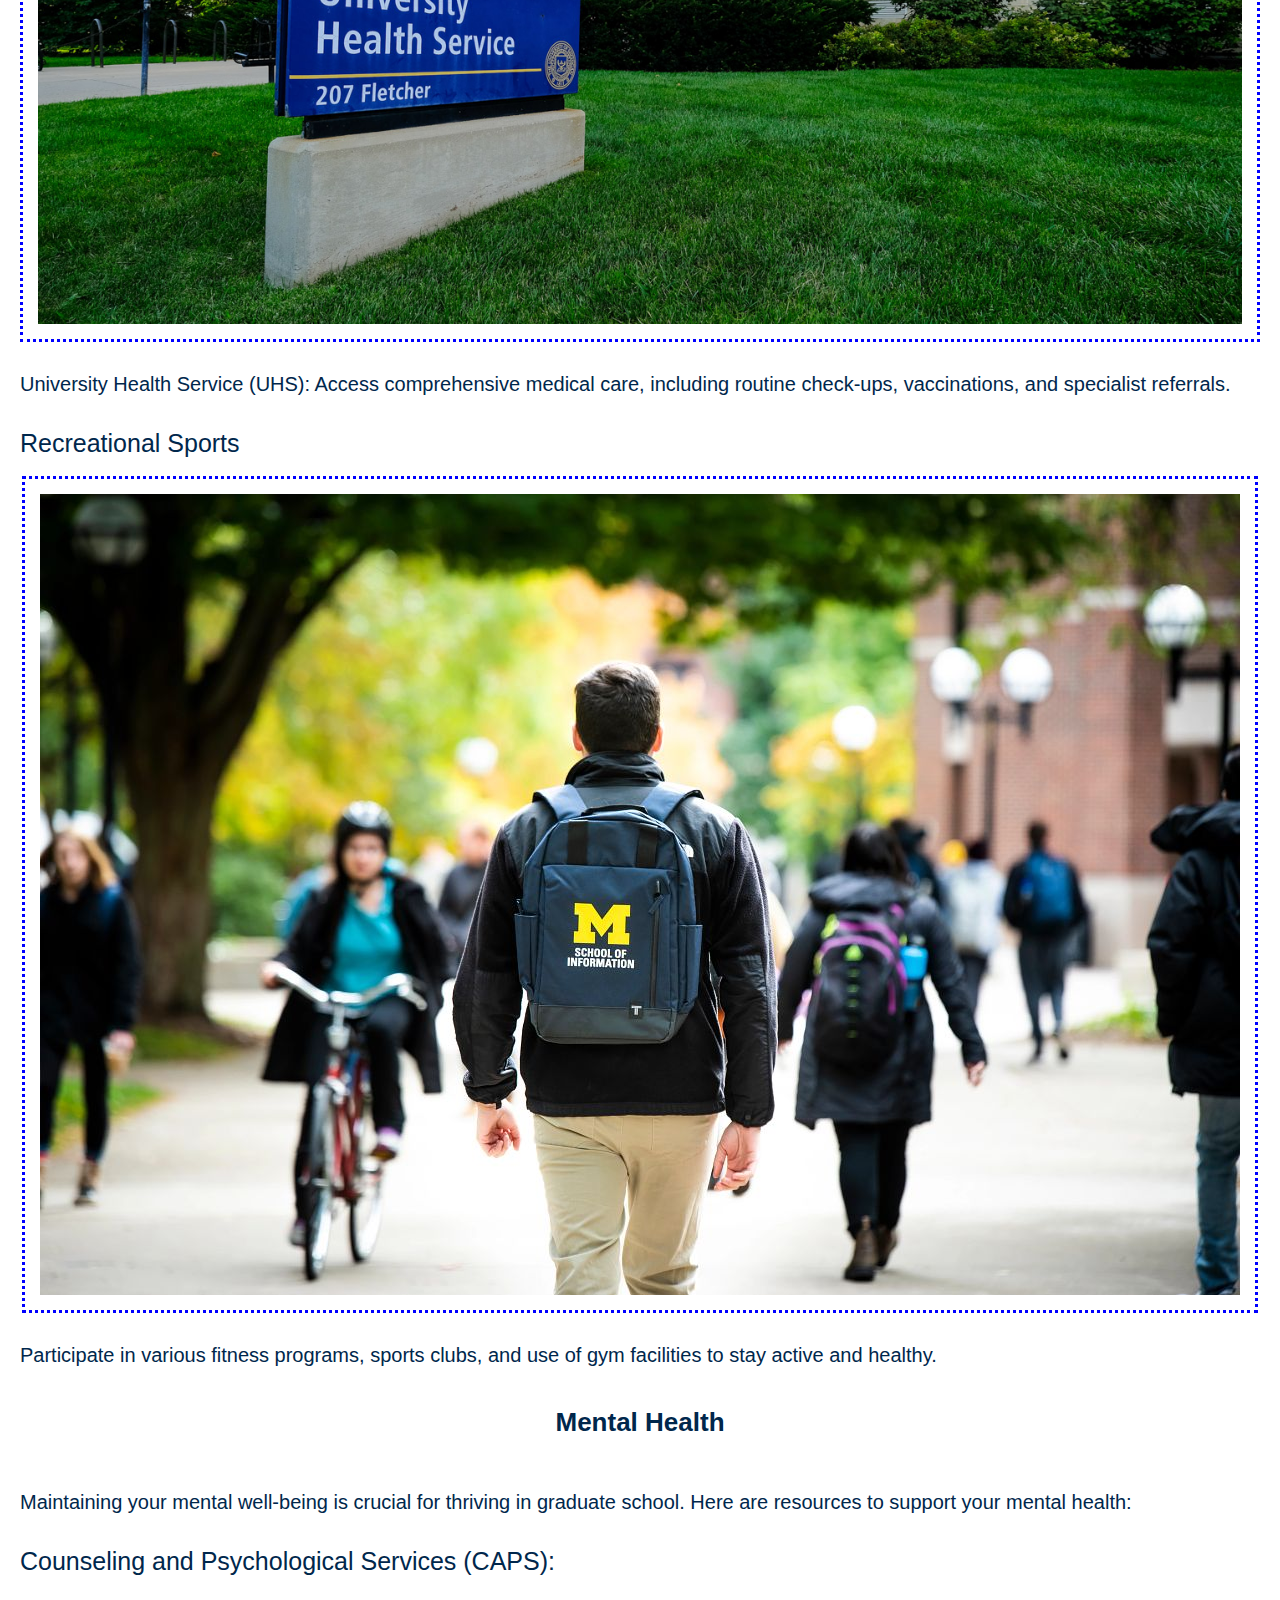
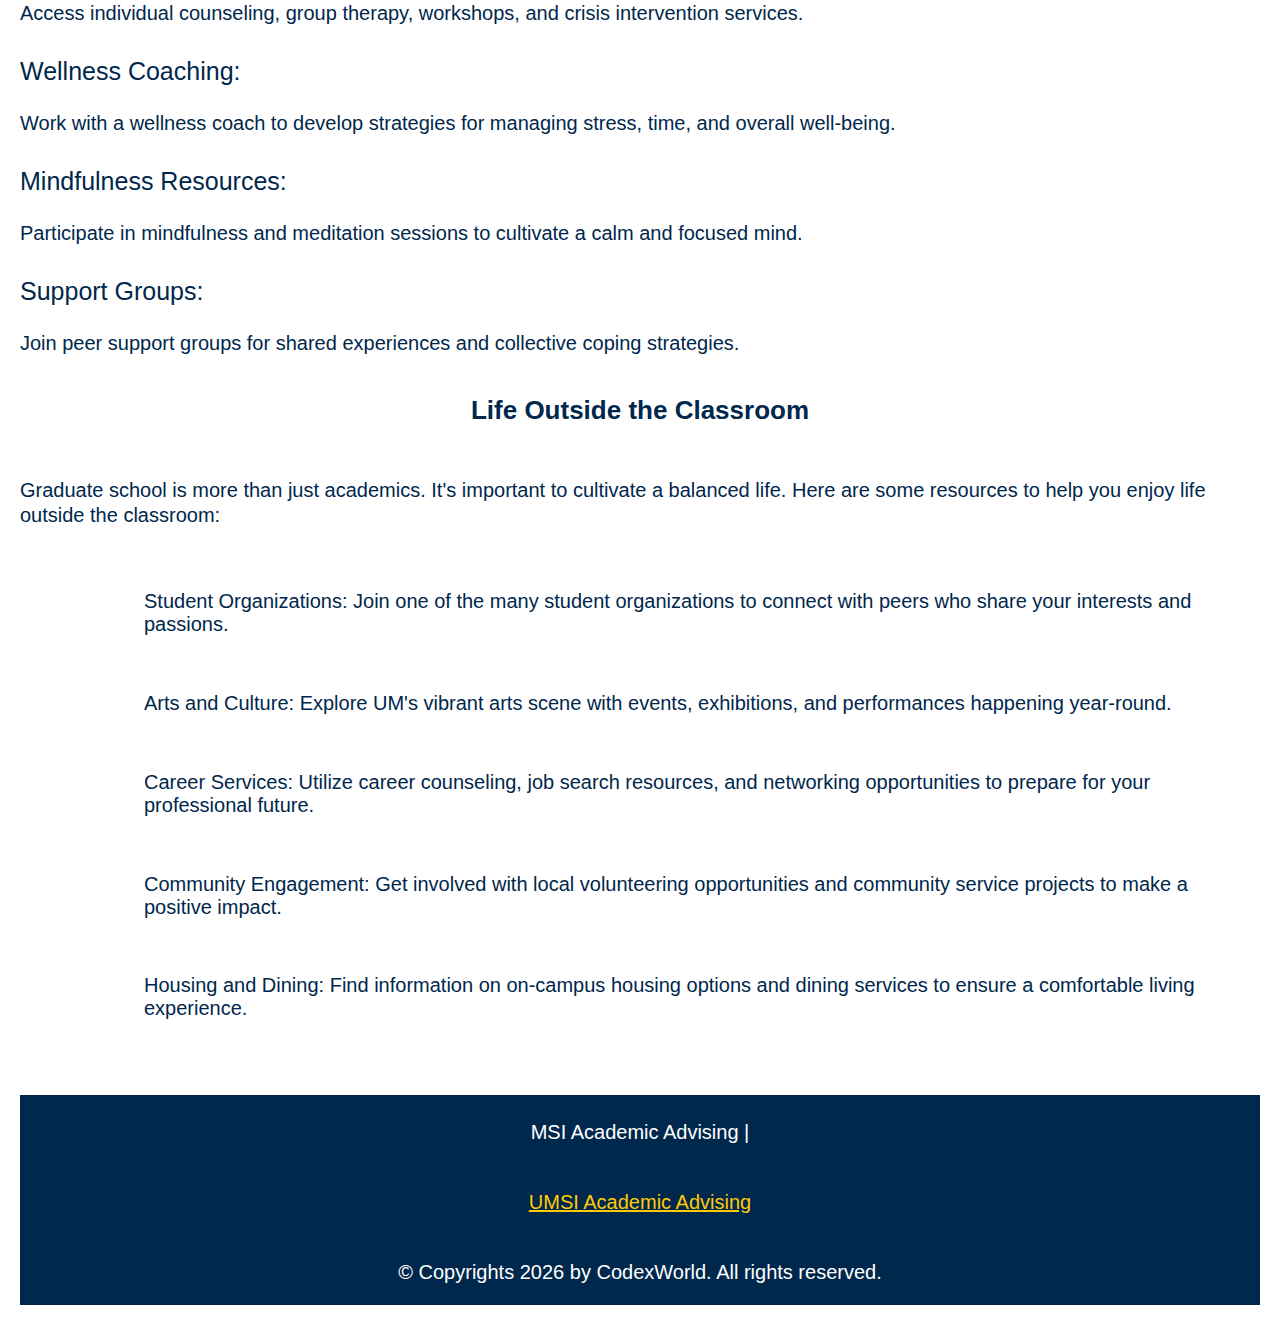
==== commit 5d48fc76: "Add files via upload" ====
--- a/index.html
+++ b/index.html
@@ -10,7 +10,7 @@
 <body>
     <a class="skip" href ="#main">Skip to Main Content</a>
     <header>
-        <img src="images/UMSI_signature_vertical_informal_solidblue.jpg" alt="UMSI Logo">
+        <img id="logo" src="images/UMSI_signature_vertical_informal_solidblue.jpg" alt="UMSI Logo">
         <nav class ="nav">
             <ul>
                 <li class="active"><a href = "index.html">Home</a></li>
@@ -19,10 +19,9 @@
                 <li><a href = "Basic_Needs.html">Basic Needs Resources</a></li>
             </ul>
         </nav>
-        <h1>Student Success Portal</h1>
-
     </header>
     <main class="container" id="main">
+        <h1>Student Success Portal</h1>
         <section>
             <h2>Welcome to the UM Grad Success Navigator</h2>
             <p> Your Comprehensive Guide to Resources for Graduate School Success</p>
@@ -96,9 +95,13 @@
         UMGPT. (2024). UMGPT (August 29th version) [Large language model]. -->
     </main>
     <footer>
-        <p>MSI Academic Advising | <a
-            href="https://sites.google.com/umich.edu/msiacademicadvising/student-support-resources">UMSI Academic
-            Advising </a></p>
+        <p>MSI Academic Advising | </p>
+        <p><a href="https://sites.google.com/umich.edu/msiacademicadvising/student-support-resources">UMSI Academic Advising </a></p>
+        <!-- Code below taken from CodexWorld. -->
+        <p>© Copyrights <span id="year"></span> by CodexWorld. All rights reserved.</p>
         </footer>
+        <script>
+            document.getElementById("year").innerHTML = new Date().getFullYear();
+            </script>
 </body>
 </html>--- a/css/style.css
+++ b/css/style.css
@@ -45,7 +45,7 @@
 nav>ul>li{
     padding: 20px;
     border-radius: 8px;
-    font-size: 1.5em;
+    font-size: 1.3em;
     background-color: #ffffff;
     border: 2px solid #0072ce;
         margin: auto;
@@ -64,11 +64,11 @@
 
 ul>li.active {
     font-weight: bold;
-    /* Why am I unable to get the current active link to change color? */
-    color: #000dfc;
+    background-color: #bfd9ee;
+    text-decoration: underline;
 }
 h1{
-    color: #ffffff;
+    color: #00274C;
    font-size: 1.75em;
    font-weight: 800;
    font-family: 'Montserrat', 'Arial Narrow', Arial, sans-serif;
@@ -76,11 +76,11 @@
     margin-top: 50px;
 }
 h2{
-    font-size:1.5em;
+    font-size:1.3em;
     font-weight: 600;
     font-family: 'Montserrat', 'Arial Narrow', Arial, sans-serif;
     text-align: center;
-    margin-top: 3.5em;
+    margin-top: 1.5em;
     margin-bottom: 2em;
 }
 h3{
@@ -96,7 +96,11 @@
     font-family: 'Montserrat', 'Arial Narrow', Arial, sans-serif;
     text-align: left;
     margin-top: 1.25em;
+    margin-bottom: 1em;
     line-height: 1.25em;
+}
+#life-outside-classroom{
+    margin-bottom: 6%;
 }
 img{
     border: 3px dotted blue;
@@ -104,6 +108,12 @@
     position: relative;
     left: 50%;
     transform: translateX(-50%);
+}
+#logo{
+    border: 3px solid #FFCB05;
+    width: 30%;
+    max-width: 150px;
+    left: 15%;
 }
 ol{
     font-size: 20px;
@@ -120,12 +130,20 @@
 ul.life-resources>li{
     margin-bottom: 5%;
 }
+section.resources{
+    display: grid;
+    grid-template-columns: 1fr 1fr;
+    justify-content: space-around;
+}
 footer {
-    display: grid;
-    grid-template-columns: 1fr;
+    display: flex;
     background-color: #00274C;
     color: #ffffff;
+    flex-wrap: wrap;
+    flex-direction: column;
+    justify-content: space-around;
+    align-items: center;
 }
 footer a {
     color: #FFCB05;
-}+}
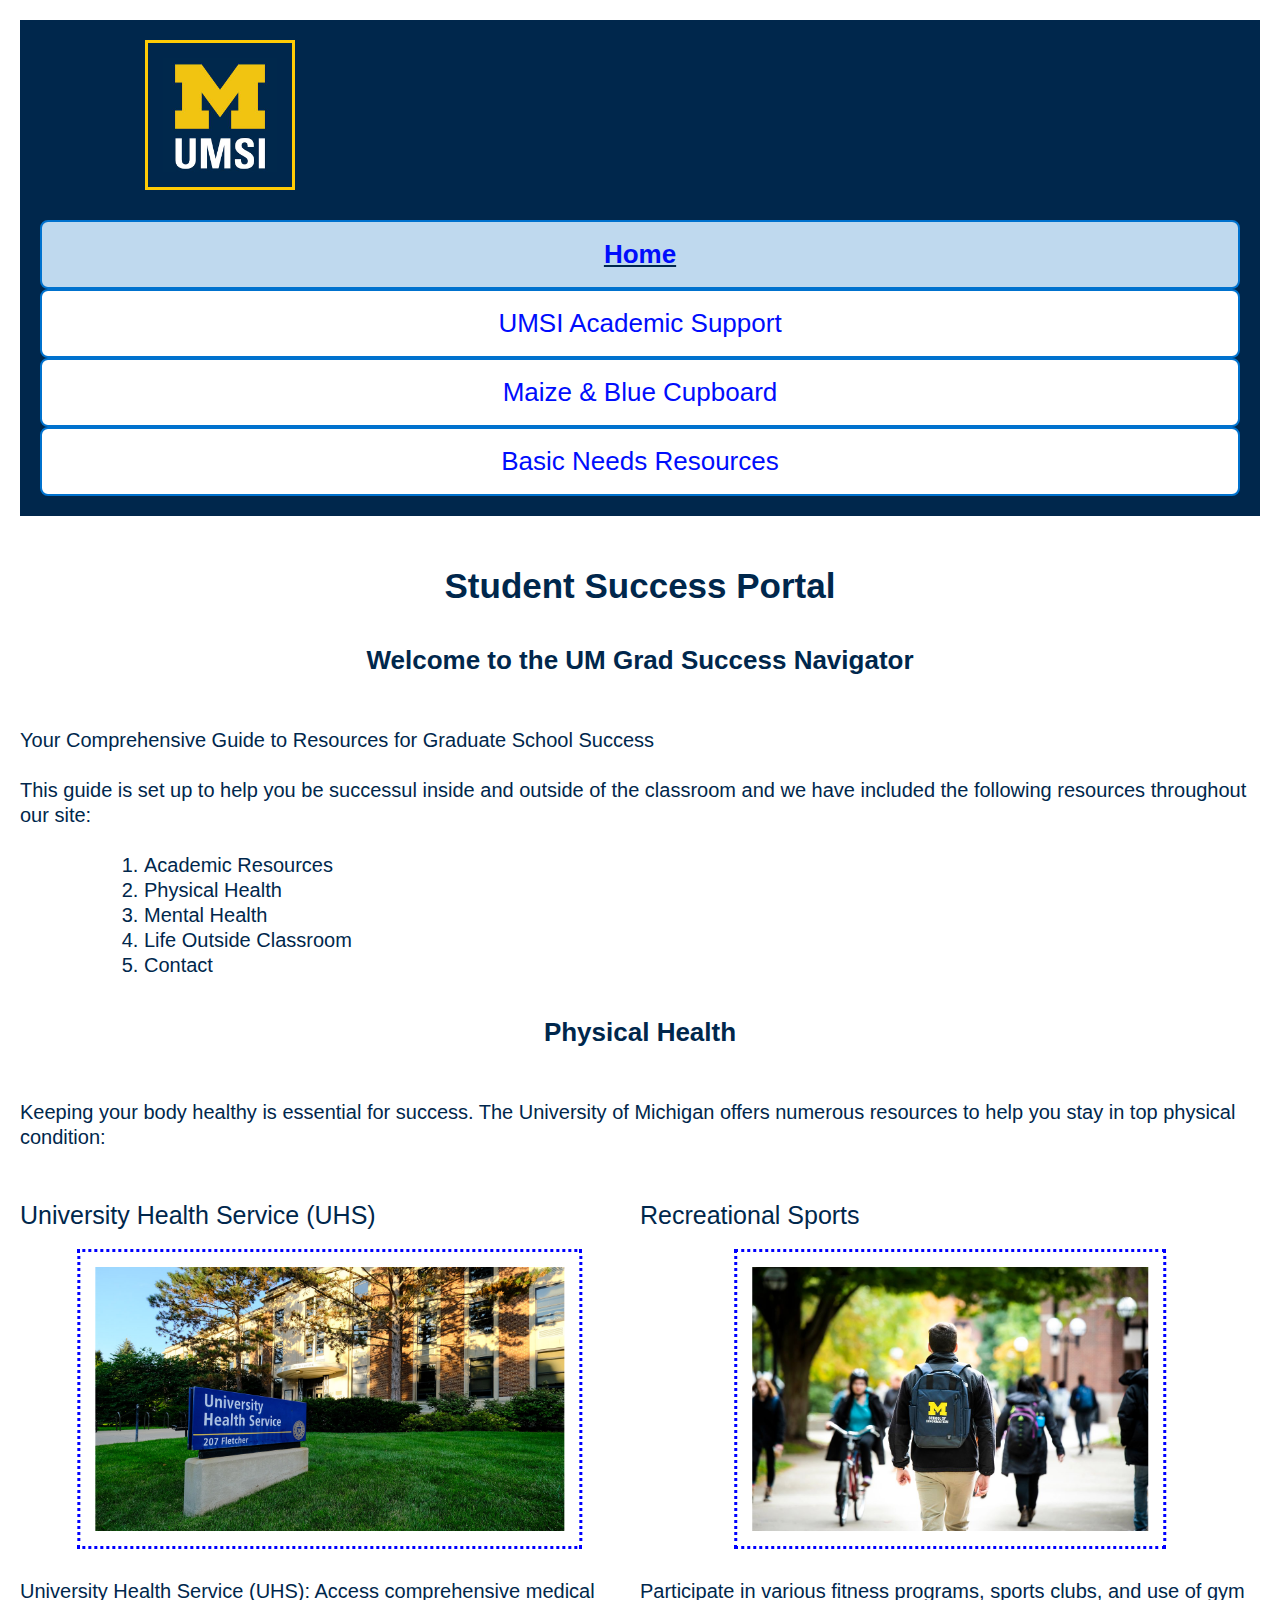
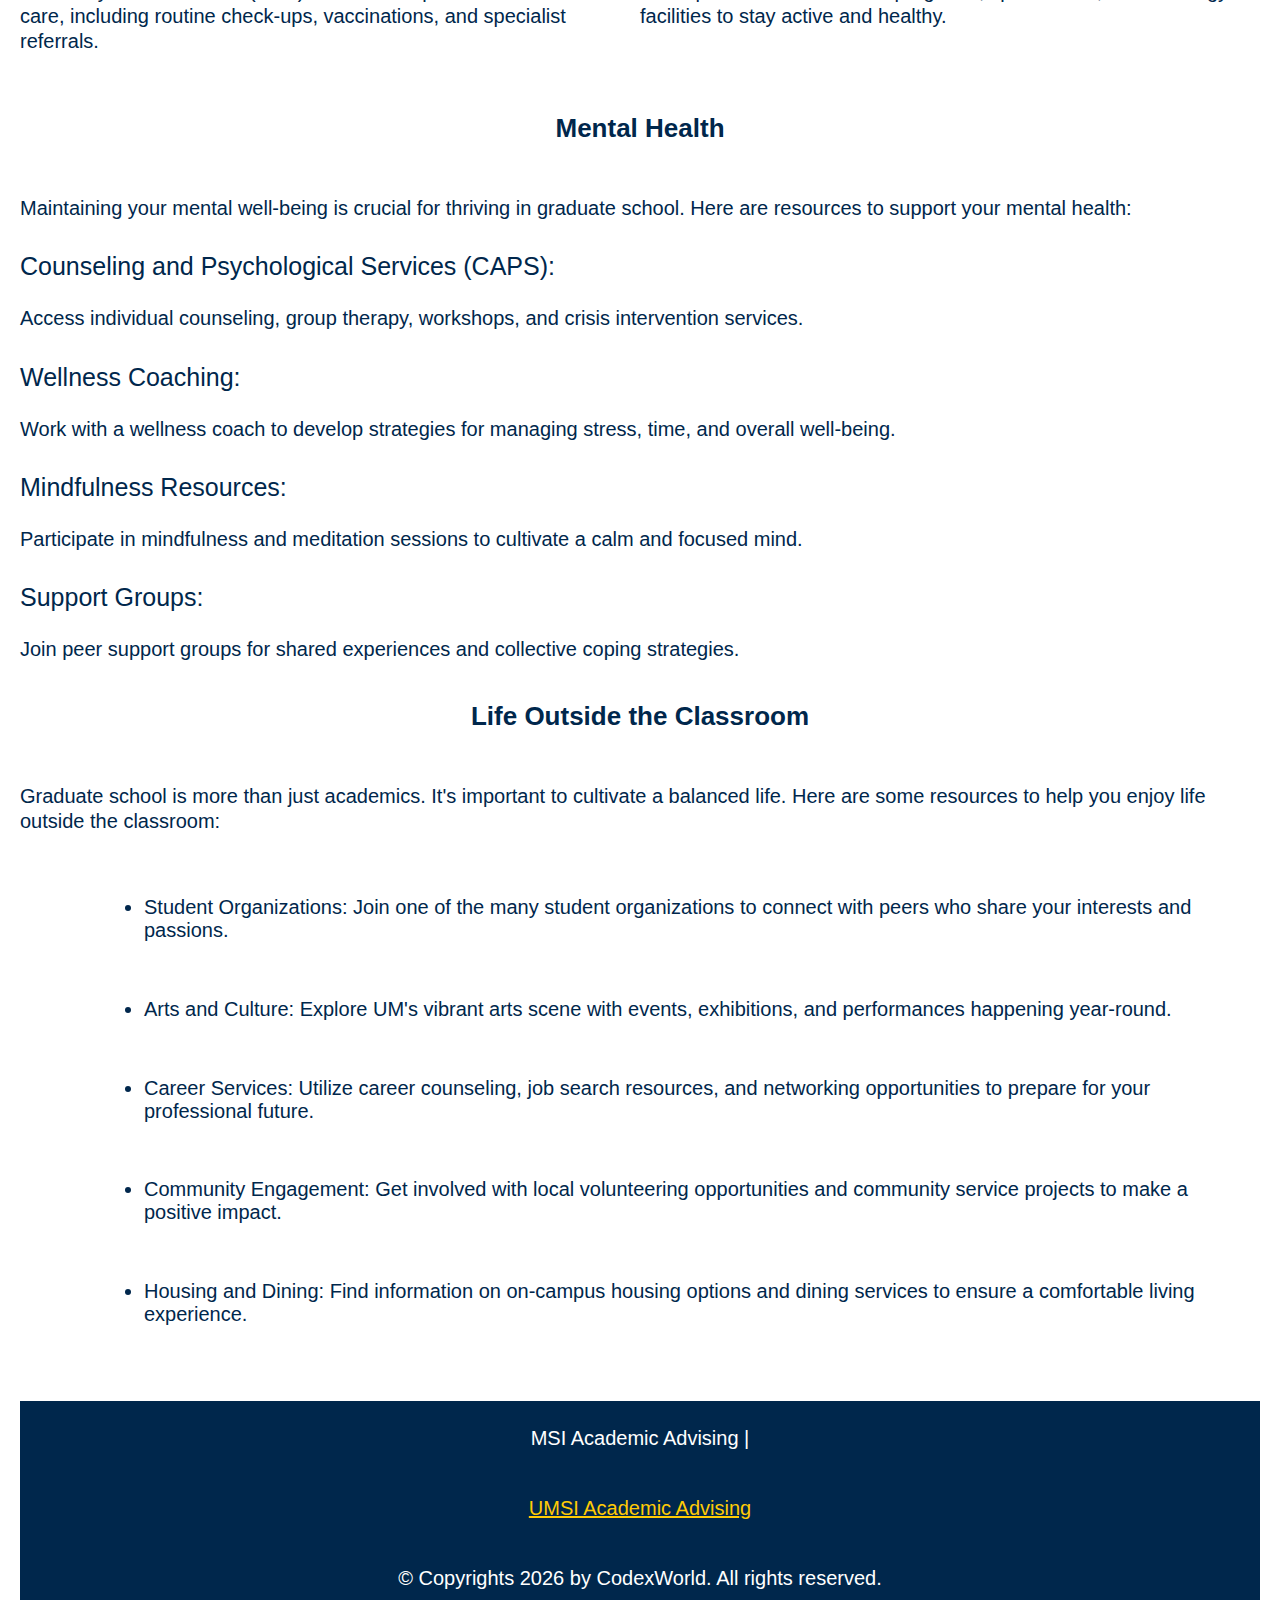
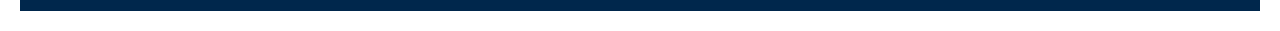
==== commit e61a4783: "Add files via upload" ====
--- a/index.html
+++ b/index.html
@@ -37,20 +37,22 @@
         <section>
             <h2>Physical Health</h2>
             <p>Keeping your body healthy is essential for success. The University of Michigan offers numerous resources to help you stay in top physical condition:</p>
+            <section class="resources">
             <article>
                 <h3>University Health Service (UHS)</h3>
                 <figure>
-                    <img src="images/UHS.jpg" alt="University Health Services building">
+                    <img class="index" src="images/UHS.jpg" alt="University Health Services building">
                 </figure>
                 <p>University Health Service (UHS): Access comprehensive medical care, including routine check-ups, vaccinations, and specialist referrals.</p>
             </article>
             <article>
                 <h3>Recreational Sports</h3>
                 <figure>
-                    <img src="images/UMSI_CampusFall_UMSIBackpack_02.jpg" alt="A student wears a UMSI backpack in fall on the drag.">
+                    <img class="index" src="images/UMSI_CampusFall_UMSIBackpack_02.jpg" alt="A student wears a UMSI backpack in fall on the drag.">
                 </figure>
                 <p>Participate in various fitness programs, sports clubs, and use of gym facilities to stay active and healthy.</p>
             </article>
+            </section>
         </section>
         <section>
             <h2>Mental Health</h2>
@@ -75,8 +77,6 @@
                 <p> Join peer support groups for shared experiences and collective coping strategies.</p>
             </article>
         </section>
-
-        
         <section id="life-outside-classroom">
             <h2>Life Outside the Classroom</h2>
             <p>Graduate school is more than just academics. It's important to cultivate a balanced life. Here are some resources to help you enjoy life outside the classroom:</p>
--- a/css/style.css
+++ b/css/style.css
@@ -109,6 +109,9 @@
     left: 50%;
     transform: translateX(-50%);
 }
+img.index{
+    height: 300px;
+}
 #logo{
     border: 3px solid #FFCB05;
     width: 30%;
@@ -129,6 +132,7 @@
 }
 ul.life-resources>li{
     margin-bottom: 5%;
+    list-style-type: disc;
 }
 section.resources{
     display: grid;
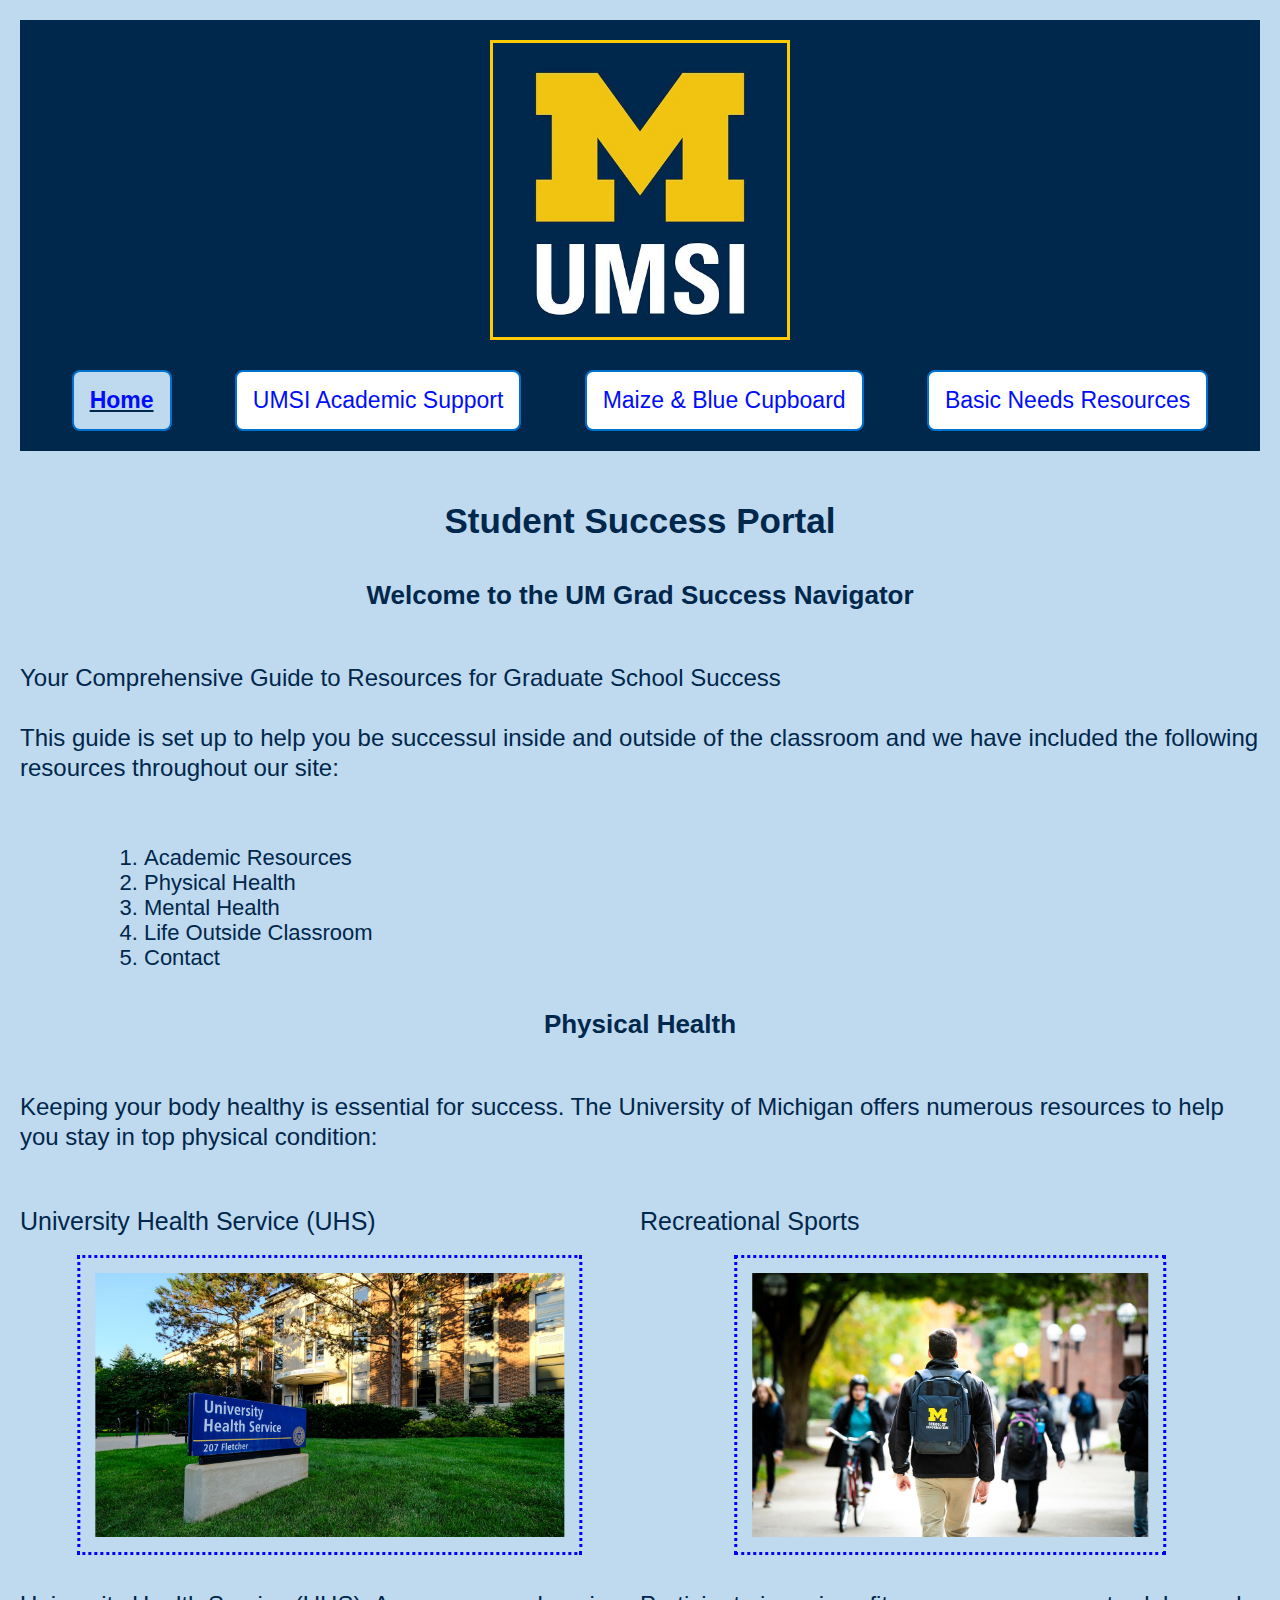
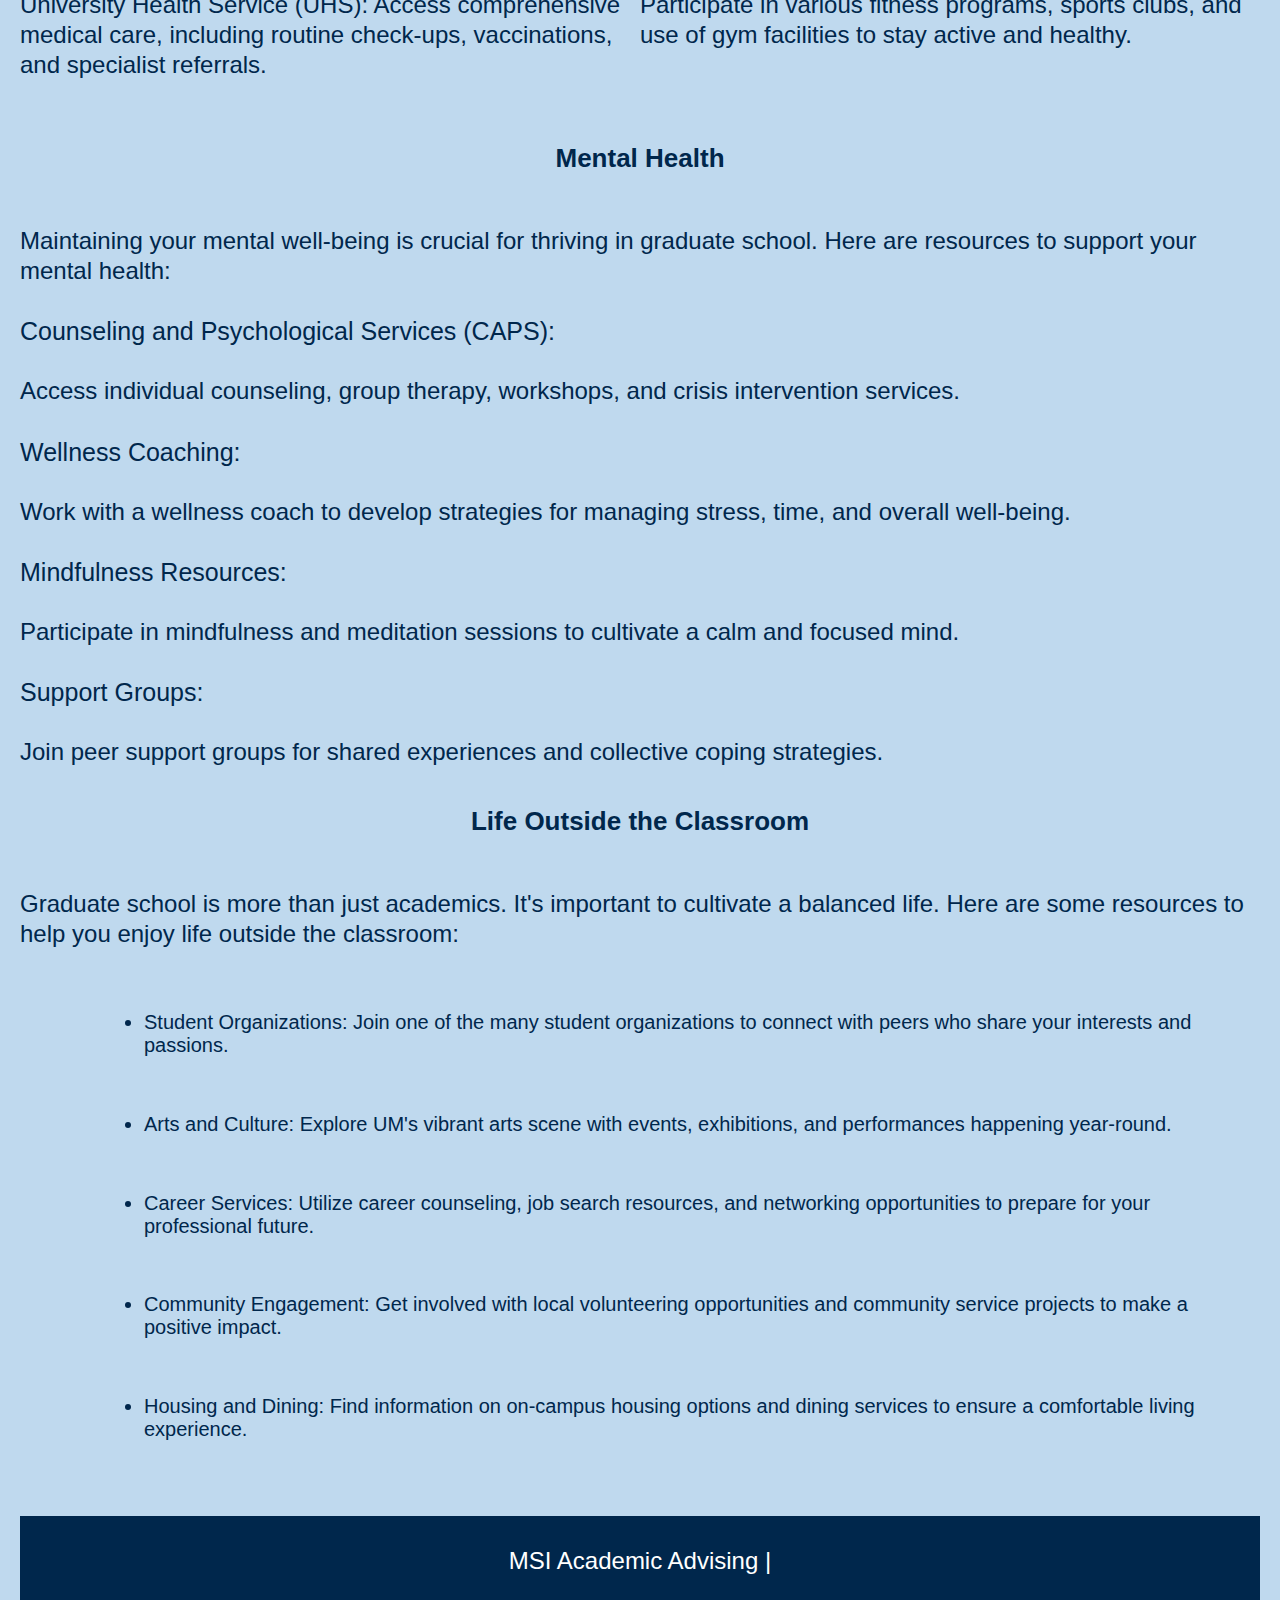
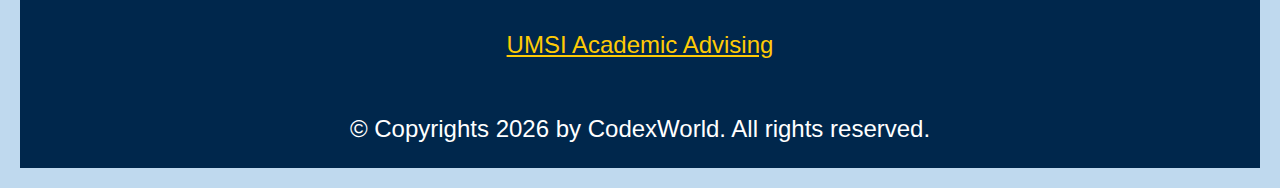
==== commit 077e0f4b: "Add files via upload" ====
--- a/index.html
+++ b/index.html
@@ -26,7 +26,7 @@
             <h2>Welcome to the UM Grad Success Navigator</h2>
             <p> Your Comprehensive Guide to Resources for Graduate School Success</p>
             <p>This guide is set up to help you be successul inside and outside of the classroom and we have included the following resources throughout our site:</p>
-            <ol>
+            <ol class="life-resources">
                 <li>Academic Resources</li>
                 <li>Physical Health</li>
                 <li>Mental Health</li>
--- a/css/style.css
+++ b/css/style.css
@@ -32,8 +32,6 @@
     display: grid;
     grid-template-columns: 1fr;
     grid-template-rows: 1fr;
-    font-size: 20px;
-    text-align: center;
     margin-top: 1.25em;
     line-height: 1.25em;
 }
@@ -134,11 +132,6 @@
     margin-bottom: 5%;
     list-style-type: disc;
 }
-section.resources{
-    display: grid;
-    grid-template-columns: 1fr 1fr;
-    justify-content: space-around;
-}
 footer {
     display: flex;
     background-color: #00274C;
@@ -148,6 +141,51 @@
     justify-content: space-around;
     align-items: center;
 }
+section.error {
+    margin-bottom: 1em;
+}
 footer a {
     color: #FFCB05;
 }
+section.tips>ul {
+    list-style-type: disc;
+    margin-left: 10%;
+}
+@media only screen and (min-width: 900px) {
+    .nav>ul {
+        display: flex;
+        flex-wrap: nowrap;
+        flex-direction: row;
+    }
+    .nav>ul>li {
+        font-size: 23px;
+        padding: 16px;
+    }
+    ul>li.active {
+        background-color: #bfd9ee;
+    }
+    #logo{
+        border: 3px solid #FFCB05;
+        width: 30%;
+        max-width: 300px;
+        left: 50%;
+    }
+    section.resources {
+        display: grid;
+        grid-template-columns: 1fr 1fr;
+        justify-content: space-around;
+    }
+    body{
+        background: #bfd9ee;
+        color: #00274C;
+    }
+    p {
+        font-size: 24px;
+    }
+    img.maize {
+        width: 100%;
+    }
+    ol.life-resources>li{
+        font-size: 22px;
+    }
+}